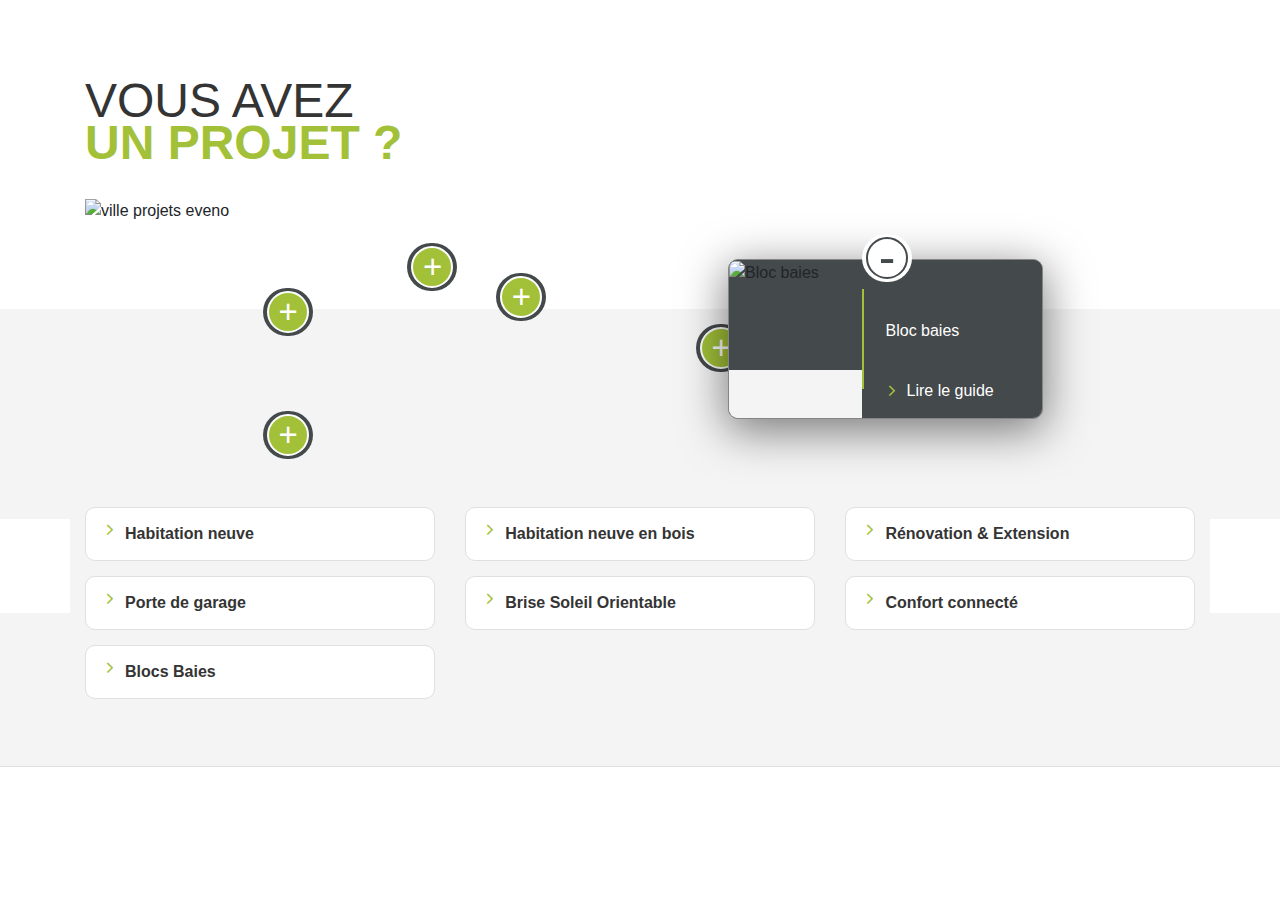
==== carte.html @ aebee8b4 "carte" ====
<!doctype html>
<html lang="en">

<head>
    <meta charset="utf-8">
    <meta name="viewport" content="width=device-width, initial-scale=1, shrink-to-fit=no">
    <link rel="stylesheet" href="https://stackpath.bootstrapcdn.com/bootstrap/4.4.1/css/bootstrap.min.css">
    <link rel="stylesheet" href="https://cdnjs.cloudflare.com/ajax/libs/font-awesome/5.10.2/css/all.min.css">
    <link rel="stylesheet" href="https://cdnjs.cloudflare.com/ajax/libs/animate.css/3.7.2/animate.min.css">
    <link href="https://unpkg.com/aos@2.3.1/dist/aos.css" rel="stylesheet">
    <link rel="stylesheet" href="https://cdnjs.cloudflare.com/ajax/libs/ekko-lightbox/5.3.0/ekko-lightbox.css">
    <link rel="stylesheet" href="css/carte.css">
    <title>ETC Gauthier</title>
</head>

<body>



<section id="front_projet">
    <div class="container-page">
        
        <h2 class="front_title"><span>Vous avez</span>un projet ?</h2>


                

        <div id="front_projet_visuel_container">

                                            <div class="front_projet_infobulle infobulle_maison_traditionnelle">
                        <div class="front_projet_infobulle_container">
                            <button class="front_projet_infobulle_btn">
                                <span class="front_projet_infobulle_vert">
                                <i>+</i>
                                <i>-</i>
                                </span>
                            </button>
                        </div>
                    </div>

                    <div class="front_projet_infobulle_info infobulle_maison_traditionnelle_info">
                        <figure><img src="https://www.eveno-fermetures.com/wp-content/themes/eveno-site2018/assets/images/infobulle_image.jpg" alt="Je construis une maison traditionnelle"></figure>
                        <div class="front_projet_infobulle_txt">
                            <p>Je construis une maison traditionnelle</p>
                            <a href="https://www.eveno-fermetures.com/vos-projets/guide-habitation-neuve/"><span class="icon-angle-right"></span>Lire le guide</a>
                        </div>
                    </div>
                                                                        <div class="front_projet_infobulle infobulle_maison_bois">
                        <div class="front_projet_infobulle_container">
                            <button class="front_projet_infobulle_btn">
                                <span class="front_projet_infobulle_vert">
                                <i>+</i>
                                <i>-</i>
                                </span>
                            </button>
                        </div>
                    </div>

                    <div class="front_projet_infobulle_info infobulle_maison_bois_info">
                        <figure><img src="https://www.eveno-fermetures.com/wp-content/themes/eveno-site2018/assets/images/infobulle_image.jpg" alt="Je construis une maison en bois"></figure>
                        <div class="front_projet_infobulle_txt">
                            <p>Je construis une maison en bois</p>
                            <a href="https://www.eveno-fermetures.com/vos-projets/guide-habitation-neuve-en-bois/"><span class="icon-angle-right"></span>Lire le guide</a>
                        </div>
                    </div>
                                                                        <div class="front_projet_infobulle infobulle_automatiser">
                        <div class="front_projet_infobulle_container">
                            <button class="front_projet_infobulle_btn">
                                <span class="front_projet_infobulle_vert">
                                <i>+</i>
                                <i>-</i>
                                </span>
                            </button>
                        </div>
                    </div>

                    <div class="front_projet_infobulle_info infobulle_automatiser_info">
                        <figure><img src="https://www.eveno-fermetures.com/wp-content/themes/eveno-site2018/assets/images/infobulle_image.jpg" alt="Automatiser ma maison"></figure>
                        <div class="front_projet_infobulle_txt">
                            <p>Automatiser ma maison</p>
                            <a href="https://www.eveno-fermetures.com/vos-projets/maison-connectee/"><span class="icon-angle-right"></span>Lire le guide</a>
                        </div>
                    </div>
                                                                        <div class="front_projet_infobulle infobulle_brise_soleil_orientable">
                        <div class="front_projet_infobulle_container">
                            <button class="front_projet_infobulle_btn">
                                <span class="front_projet_infobulle_vert">
                                <i>+</i>
                                <i>-</i>
                                </span>
                            </button>
                        </div>
                    </div>

                    <div class="front_projet_infobulle_info infobulle_brise_soleil_orientable_info">
                        <figure><img src="https://www.eveno-fermetures.com/wp-content/themes/eveno-site2018/assets/images/infobulle_image.jpg" alt="Brise soleil orientable"></figure>
                        <div class="front_projet_infobulle_txt">
                            <p>Brise soleil orientable</p>
                            <a href="https://www.eveno-fermetures.com/vos-projets/brise-soleil-orientable/"><span class="icon-angle-right"></span>Lire le guide</a>
                        </div>
                    </div>
                                                                        <div class="front_projet_infobulle infobulle_bloc_baies">
                        <div class="front_projet_infobulle_container">
                            <button class="front_projet_infobulle_btn infobulle_activ">
                                <span class="front_projet_infobulle_vert">
                                <i>+</i>
                                <i>-</i>
                                </span>
                            </button>
                        </div>
                    </div>

                    <div class="front_projet_infobulle_info infobulle_bloc_baies_info infobulle_activ">
                        <figure><img src="https://www.eveno-fermetures.com/wp-content/themes/eveno-site2018/assets/images/infobulle_image.jpg" alt="Bloc baies"></figure>
                        <div class="front_projet_infobulle_txt">
                            <p>Bloc baies</p>
                            <a href="https://www.eveno-fermetures.com/vos-projets/blocbaies/"><span class="icon-angle-right"></span>Lire le guide</a>
                        </div>
                    </div>
                                                                        <div class="front_projet_infobulle infobulle_renove_maison">
                        <div class="front_projet_infobulle_container">
                            <button class="front_projet_infobulle_btn">
                                <span class="front_projet_infobulle_vert">
                                <i>+</i>
                                <i>-</i>
                                </span>
                            </button>
                        </div>
                    </div>

                    <div class="front_projet_infobulle_info infobulle_renove_maison_info">
                        <figure><img src="https://www.eveno-fermetures.com/wp-content/themes/eveno-site2018/assets/images/infobulle_image.jpg" alt="Je rénove ma maison"></figure>
                        <div class="front_projet_infobulle_txt">
                            <p>Je rénove ma maison</p>
                            <a href="https://www.eveno-fermetures.com/vos-projets/guide-renovation-extension/"><span class="icon-angle-right"></span>Lire le guide</a>
                        </div>
                    </div>
                                                                        <div class="front_projet_infobulle infobulle_porte_garage">
                        <div class="front_projet_infobulle_container">
                            <button class="front_projet_infobulle_btn">
                                <span class="front_projet_infobulle_vert">
                                <i>+</i>
                                <i>-</i>
                                </span>
                            </button>
                        </div>
                    </div>

                    <div class="front_projet_infobulle_info infobulle_porte_garage_info">
                        <figure><img src="https://www.eveno-fermetures.com/wp-content/themes/eveno-site2018/assets/images/infobulle_image.jpg" alt="Je change ma porte de garage"></figure>
                        <div class="front_projet_infobulle_txt">
                            <p>Je change ma porte de garage</p>
                            <a href="https://www.eveno-fermetures.com/vos-projets/changer-votre-porte-de-garage/"><span class="icon-angle-right"></span>Lire le guide</a>
                        </div>
                    </div>
                
            <figure><img class="img-responsive" src="https://www.eveno-fermetures.com/wp-content/themes/eveno-site2018/assets/images/illustration_ville_projets.jpg" alt="ville projets eveno" srcset="https://www.eveno-fermetures.com/wp-content/themes/eveno-site2018/assets/images/illustration_ville_projets@2x.jpg 2x"></figure>
        </div>

        <ul class="front_projet_liste_lien">
            <li><a href="https://www.eveno-fermetures.com/vos-projets/guide-habitation-neuve/"><span class="icon-angle-right"></span>Habitation neuve</a></li> 
            <li><a href="https://www.eveno-fermetures.com/vos-projets/guide-habitation-neuve-en-bois/"><span class="icon-angle-right"></span>Habitation neuve en bois</a></li>
            <li><a href="https://www.eveno-fermetures.com/vos-projets/guide-renovation-extension/"><span class="icon-angle-right"></span>Rénovation &amp; Extension</a></li>
            <li><a href="https://www.eveno-fermetures.com/vos-projets/changer-votre-porte-de-garage/"><span class="icon-angle-right"></span>Porte de garage</a></li>
            <li><a href="https://www.eveno-fermetures.com/vos-projets/brise-soleil-orientable/"><span class="icon-angle-right"></span>Brise Soleil Orientable</a></li>
            <li><a href="https://www.eveno-fermetures.com/vos-projets/maison-connectee/"><span class="icon-angle-right"></span>Confort connecté</a></li>
            <li><a href="https://www.eveno-fermetures.com/vos-projets/blocbaies/"><span class="icon-angle-right"></span>Blocs Baies</a></li>
        </ul>

    </div>

</section>

 <!-- Optional JavaScript -->
    <!-- jQuery first, then Popper.js, then Bootstrap JS -->
    <script src="https://code.jquery.com/jquery-3.4.1.min.js">
    </script>
    <script src="https://cdn.jsdelivr.net/npm/popper.js@1.16.0/dist/umd/popper.min.js">
    </script>
    <script src="https://stackpath.bootstrapcdn.com/bootstrap/4.4.1/js/bootstrap.min.js"></script>
    <script src="https://cdnjs.cloudflare.com/ajax/libs/ekko-lightbox/5.3.0/ekko-lightbox.min.js"></script>
    <script src="js/parallax.js"></script>
    <script src="https://cdnjs.cloudflare.com/ajax/libs/parallax/3.1.0/parallax.min.js"></script>
    <script src="https://cdnjs.cloudflare.com/ajax/libs/waypoints/4.0.1/jquery.waypoints.min.js"></script>
    <script src="https://cdnjs.cloudflare.com/ajax/libs/Counter-Up/1.0/jquery.counterup.min.js"></script>
    <script type="text/javascript" src="js/nav.js"></script>
    <script type="text/javascript" src="js/slider.js"></script>
    <script src="https://unpkg.com/aos@2.3.1/dist/aos.js"></script>
    <script src="https://cdnjs.cloudflare.com/ajax/libs/flexslider/2.6.1/jquery.flexslider.min.js"></script>
    <script src=" https://cdnjs.cloudflare.com/ajax/libs/modernizr/2.8.3/modernizr.min.js"></script>

    <script>
        AOS.init();
    </script>
    <script>
        var btn = $('#button');

        $(window).scroll(function () {
            if ($(window).scrollTop() > 300) {
                btn.addClass('show');
            } else {
                btn.removeClass('show');
            }
        });

        btn.on('click', function (e) {
            e.preventDefault();
            $('html, body').animate({
                scrollTop: 2
            }, '300');
        });

        $('.counter').counterUp({
            delay: 10,
            time: 1000
        });
    </script>
</body>

</html>
---- css/carte.css ----
.alignnone {
    margin: 5px 20px 20px 0
}

.aligncenter,
div.aligncenter {
    display: block;
    margin: 5px auto
}

.alignright {
    float: right;
    margin: 5px 0 20px 20px
}

.alignleft {
    float: left;
    margin: 5px 20px 20px 0
}

img.aligleft {
    margin-right: 10px
}

img.alignright {
    margin-left: 10px
}

a img.alignright {
    float: right;
    margin: 5px 0 20px 20px
}

a img.alignleft,
a img.alignnone {
    margin: 5px 20px 20px 0
}

a img.alignleft {
    float: left
}

a img.aligncenter {
    display: block;
    margin-left: auto;
    margin-right: auto
}

.wp-caption {
    background: #fff;
    border: 1px solid #f0f0f0;
    max-width: 96%;
    padding: 5px 3px 10px;
    text-align: center
}

.wp-caption.alignleft,
.wp-caption.alignnone {
    margin: 5px 20px 20px 0
}

.wp-caption.alignright {
    margin: 5px 0 20px 20px
}

.wp-caption img {
    border: 0 none;
    height: auto;
    margin: 0;
    max-width: 98.5%;
    padding: 0;
    width: auto
}

.gallery-caption,
.wp-caption .wp-caption-text {
    font-size: 11px;
    line-height: 17px;
    margin: 0;
    padding: 0 4px 5px
}

img,
video {
    height: auto;
    max-width: 100%
}

.comment-content .wp-smiley,
.entry-content .wp-smiley,
.page-content .wp-smiley {
    border: none;
    margin-bottom: 0;
    margin-top: 0;
    padding: 0
}

embed,
iframe,
object {
    margin-bottom: 1.5em;
    max-width: 100%
}

p>embed:only-child,
p>iframe:only-child,
p>object:only-child {
    margin-bottom: 0
}

.gallery-caption,
.wp-caption {
    color: #666;
    font-size: 13px;
    font-size: .8125rem;
    font-style: italic;
    margin-bottom: 1.5em;
    max-width: 100%
}

.wp-caption img[class*=wp-image-] {
    display: block;
    margin-left: auto;
    margin-right: auto
}

.wp-caption .wp-caption-text {
    margin: .8075em 0
}

.mejs-container {
    margin-bottom: 1.5em
}

.mejs-controls a.mejs-horizontal-volume-slider,
.mejs-controls a.mejs-horizontal-volume-slider:focus,
.mejs-controls a.mejs-horizontal-volume-slider:hover {
    background: transparent;
    border: 0
}

.site-content .wp-playlist-light {
    border-color: #eee;
    color: #222
}

.site-content .wp-playlist-light .wp-playlist-current-item .wp-playlist-item-album {
    color: #333
}

.site-content .wp-playlist-light .wp-playlist-current-item .wp-playlist-item-artist {
    color: #767676
}

.site-content .wp-playlist-light .wp-playlist-item {
    border-bottom: 1px dotted #eee;
    -webkit-transition: background-color .2s ease-in-out, border-color .2s ease-in-out, color .3s ease-in-out;
    transition: background-color .2s ease-in-out, border-color .2s ease-in-out, color .3s ease-in-out
}

.site-content .wp-playlist-light .wp-playlist-item:focus,
.site-content .wp-playlist-light .wp-playlist-item:hover {
    border-bottom-color: transparent;
    background-color: #767676;
    color: #fff
}

.site-content .wp-playlist-light .wp-playlist-item:focus a,
.site-content .wp-playlist-light .wp-playlist-item:hover a,
.site-content .wp-playlist-light a.wp-playlist-caption:hover {
    color: #fff
}

.site-content .wp-playlist-dark {
    background: #222;
    border-color: #333
}

.site-content .wp-playlist-dark .mejs-container .mejs-controls {
    background-color: #333
}

.site-content .wp-playlist-dark .wp-playlist-caption {
    color: #fff
}

.site-content .wp-playlist-dark .wp-playlist-current-item .wp-playlist-item-album {
    color: #eee
}

.site-content .wp-playlist-dark .wp-playlist-current-item .wp-playlist-item-artist {
    color: #aaa
}

.site-content .wp-playlist-dark .wp-playlist-playing {
    background-color: #333
}

.site-content .wp-playlist-dark .wp-playlist-item {
    border-bottom: 1px dotted #555;
    -webkit-transition: background-color .2s ease-in-out, border-color .2s ease-in-out, color .3s ease-in-out;
    transition: background-color .2s ease-in-out, border-color .2s ease-in-out, color .3s ease-in-out
}

.site-content .wp-playlist-dark .wp-playlist-item:focus,
.site-content .wp-playlist-dark .wp-playlist-item:hover {
    border-bottom-color: transparent;
    background-color: #aaa;
    color: #222
}

.site-content .wp-playlist-dark .wp-playlist-item:focus a,
.site-content .wp-playlist-dark .wp-playlist-item:hover a,
.site-content .wp-playlist-dark a.wp-playlist-caption:hover {
    color: #222
}

.site-content .wp-playlist {
    padding: .625em .625em .3125em
}

.site-content .wp-playlist-current-item .wp-playlist-item-title {
    font-weight: 700
}

.site-content .wp-playlist-current-item .wp-playlist-item-album {
    font-style: normal
}

.site-content .wp-playlist-current-item .wp-playlist-item-artist {
    font-size: 10px;
    font-size: .625rem;
    font-weight: 800;
    letter-spacing: .1818em;
    text-transform: uppercase
}

.site-content .wp-playlist-item {
    padding: 0 .3125em;
    cursor: pointer
}

.site-content .wp-playlist-item:last-of-type {
    border-bottom: none
}

.site-content .wp-playlist-item a {
    padding: .3125em 0;
    border-bottom: none
}

.site-content .wp-playlist-item a,
.site-content .wp-playlist-item a:focus,
.site-content .wp-playlist-item a:hover {
    -webkit-box-shadow: none;
    box-shadow: none;
    background: transparent
}

.site-content .wp-playlist-item-length {
    top: 5px
}

.icon {
    display: inline-block;
    fill: currentColor;
    height: 1em;
    position: relative;
    top: -.0625em;
    vertical-align: middle;
    width: 1em
}

.gallery {
    font-size: 0
}

.gallery-item {
    max-width: 25%
}

.gallery-columns-1 .gallery-item {
    max-width: 100%
}

.gallery-columns-3 .gallery-item {
    max-width: 33.33%
}

.gallery-columns-4 .gallery-item {
    max-width: 25%
}

.gallery-item {
    display: inline-block;
    text-align: center;
    vertical-align: top;
    margin: 0 0 1.5em;
    padding: 0 1em 0 0;
    width: 50%
}

.gallery-columns-1 .gallery-item {
    width: 100%
}

.gallery-columns-2 .gallery-item {
    max-width: 50%
}

.gallery-item a,
.gallery-item a:focus,
.gallery-item a:hover,
.widget-area .gallery-item a,
.widget-area .gallery-item a:focus,
.widget-area .gallery-item a:hover {
    -webkit-box-shadow: none;
    box-shadow: none;
    background: none;
    display: inline-block;
    max-width: 100%
}

.gallery-item a img {
    display: block;
    -webkit-transition: -webkit-filter .2s ease-in;
    transition: -webkit-filter .2s ease-in;
    transition: filter .2s ease-in;
    transition: filter .2s ease-in, -webkit-filter .2s ease-in;
    -webkit-backface-visibility: hidden;
    backface-visibility: hidden
}

.gallery-item a:focus img,
.gallery-item a:hover img {
    -webkit-filter: opacity(60%);
    filter: opacity(60%)
}

.gallery-caption {
    display: block;
    text-align: center;
    padding: 0 10px 0 0;
    margin-bottom: 0
}

@font-face {
    font-family: Barlow Semi Condensed;
    src: url(/wp-content/themes/eveno-site2018/assets/12d39588f52550a59d97f6b92006ce4c.woff) format("woff"), url(/wp-content/themes/eveno-site2018/assets/b67fb0055f7cc278471306b3ceb0b167.ttf) format("truetype");
    font-weight: 300;
    font-style: normal
}

@font-face {
    font-family: Barlow Semi Condensed;
    src: url(/wp-content/themes/eveno-site2018/assets/00f5deb0a3a7d9a26ea5c06feeeedd5d.woff) format("woff"), url(/wp-content/themes/eveno-site2018/assets/39663c7cd359c7c290bd8d803447d9b4.ttf) format("truetype");
    font-weight: 700;
    font-style: normal
}

@font-face {
    font-family: Barlow Semi Condensed;
    src: url(/wp-content/themes/eveno-site2018/assets/e9dc1a2c9d069359ffc9aa0b9594f930.woff) format("woff"), url(/wp-content/themes/eveno-site2018/assets/ab0e935e6890869d500faef22ab4aa19.ttf) format("truetype");
    font-weight: 600;
    font-style: normal
}

@font-face {
    font-family: Roboto;
    src: url(/wp-content/themes/eveno-site2018/assets/5d67c8dbf3dd425cf90398c042bcbe4c.woff) format("woff"), url(/wp-content/themes/eveno-site2018/assets/9c6bdacc131374f49bd2d8971b6a7fab.ttf) format("truetype");
    font-weight: 700;
    font-style: normal
}

@font-face {
    font-family: Roboto;
    src: url(/wp-content/themes/eveno-site2018/assets/26a727d8c91494ad7c189a31fac4a91e.woff) format("woff"), url(/wp-content/themes/eveno-site2018/assets/820b5b875b36c5b474f2d968aad0fb6b.ttf) format("truetype");
    font-weight: 400;
    font-style: normal
}

@font-face {
    font-family: icomoon;
    src: url([data-uri]);
    src: url([data-uri]) format("embedded-opentype"), url([data-uri]) format("truetype"), url([data-uri]) format("woff"), url([data-uri]) format("svg");
    font-weight: 400;
    font-style: normal
}

[class*=" icon-"],
[class^=icon-] {
    font-family: icomoon !important;
    speak: none;
    font-style: normal;
    font-weight: 400;
    font-variant: normal;
    text-transform: none;
    line-height: 1;
    -webkit-font-smoothing: antialiased;
    -moz-osx-font-smoothing: grayscale
}

.icon-eveno:before {
    content: "\E900"
}

.icon-download:before {
    content: "\E901"
}

.icon-angle-right:before {
    content: "\E902"
}

.icon-search:before {
    content: "\E903"
}

.icon-arrow-next:before {
    content: "\E904"
}

.icon-tel:before {
    content: "\E905"
}

.icon-book:before {
    content: "\E906"
}

.icon-questions:before {
    content: "\E907"
}

.icon-facebook:before {
    content: "\EA90"
}

.icon-twitter:before {
    content: "\EA96"
}

@keyframes slide-in-top {
    0% {
        transform: translateY(-1000px);
        opacity: 0
    }

    to {
        transform: translateY(0);
        opacity: 1
    }
}

@keyframes fade-in {
    0% {
        opacity: 0
    }

    to {
        opacity: 1
    }
}

.fade-in {
    animation: fade-in 1.5s both
}

/*! normalize.css v8.0.0 | MIT License | github.com/necolas/normalize.css */
html {
    line-height: 1.15;
    -webkit-text-size-adjust: 100%
}

body {
    margin: 0
}

h1 {
    font-size: 2em;
    margin: .67em 0
}

hr {
    box-sizing: content-box;
    height: 0;
    overflow: visible
}

pre {
    font-family: monospace, monospace;
    font-size: 1em
}

a {
    background-color: transparent
}

abbr[title] {
    border-bottom: none;
    text-decoration: underline;
    -webkit-text-decoration: underline dotted;
    text-decoration: underline dotted
}

b,
strong {
    font-weight: bolder
}

code,
kbd,
samp {
    font-family: monospace, monospace;
    font-size: 1em
}

small {
    font-size: 80%
}

sub,
sup {
    font-size: 75%;
    line-height: 0;
    position: relative;
    vertical-align: baseline
}

sub {
    bottom: -.25em
}

sup {
    top: -.5em
}

img {
    border-style: none
}

button,
input,
optgroup,
select,
textarea {
    font-family: inherit;
    font-size: 100%;
    line-height: 1.15;
    margin: 0
}

button,
input {
    overflow: visible
}

button,
select {
    text-transform: none
}

[type=button],
[type=reset],
[type=submit],
button {
    -webkit-appearance: button
}

[type=button]::-moz-focus-inner,
[type=reset]::-moz-focus-inner,
[type=submit]::-moz-focus-inner,
button::-moz-focus-inner {
    border-style: none;
    padding: 0
}

[type=button]:-moz-focusring,
[type=reset]:-moz-focusring,
[type=submit]:-moz-focusring,
button:-moz-focusring {
    outline: 1px dotted ButtonText
}

fieldset {
    padding: .35em .75em .625em
}

legend {
    box-sizing: border-box;
    color: inherit;
    display: table;
    max-width: 100%;
    padding: 0;
    white-space: normal
}

progress {
    vertical-align: baseline
}

textarea {
    overflow: auto
}

[type=checkbox],
[type=radio] {
    box-sizing: border-box;
    padding: 0
}

[type=number]::-webkit-inner-spin-button,
[type=number]::-webkit-outer-spin-button {
    height: auto
}

[type=search] {
    -webkit-appearance: textfield;
    outline-offset: -2px
}

[type=search]::-webkit-search-decoration {
    -webkit-appearance: none
}

::-webkit-file-upload-button {
    -webkit-appearance: button;
    font: inherit
}

details {
    display: block
}

summary {
    display: list-item
}

[hidden],
template {
    display: none
}

body {
    font-family: Roboto, sans-serif;
    font-size: 16px;
    font-size: 1rem
}

a {
    color: #343434;
    cursor: pointer;
    font-weight: 700;
    transition: color .3s ease
}

a:hover {
    color: #5a7207
}

.wpcf7-submit,
button {
    background-color: #44494c;
    border: none;
    border-radius: 10px;
    padding: 15px 25px;
    color: #fff;
    cursor: pointer;
    transition: background-color .3s ease
}

.wpcf7-submit:hover,
button:hover {
    background-color: #a2c138
}

.wpcf7-submit:hover a,
button:hover a {
    color: #fff
}

.wpcf7-submit a,
button a {
    color: #fff;
    text-decoration: none
}

figure,
h1,
h2 {
    margin: 0
}

h2 {
    font-family: Barlow Semi Condensed, sans-serif;
    font-weight: 600
}

.icon-angle-right {
    color: #a2c138;
    font-size: 12px;
    margin-right: 9px;
    transition: margin-right .3s ease
}

.img-responsive {
    display: block;
    height: auto;
    max-width: 100%;
    width: 100%
}

p {
    color: #343434;
    font-size: 16px;
    font-size: 1rem;
    line-height: 24px
}

#primary {
    width: 100%
}

.row {
    display: -ms-flexbox;
    display: flex;
    -ms-flex-wrap: wrap;
    flex-wrap: wrap;
    margin-right: -15px;
    margin-left: -15px
}

.screen-reader-text {
    display: none
}

ul {
    list-style-type: none;
    margin: 0;
    padding: 0
}

.z-index-max {
    z-index: 9999
}

.entry-content {
    color: #343434;
    line-height: 24px
}

footer.site-footer {
    background: #44494c;
    margin-top: 130px;
    overflow: hidden;
    position: relative
}

footer.site-footer:after {
    content: "";
    width: 100%;
    position: absolute;
    bottom: 0;
    background: linear-gradient(180deg, transparent 0, rgba(61, 66, 68, .65));
    filter: progid:DXImageTransform.Microsoft.gradient(startColorstr="#00000000", endColorstr="#a63d4244", GradientType=0);
    height: 200px
}

footer.site-footer .bandeau-eveno {
    display: -ms-flexbox;
    display: flex
}

footer.site-footer .bandeau-eveno:before {
    content: "";
    background-color: #fff;
    left: 0;
    width: 85%;
    height: 76px;
    position: absolute
}

footer.site-footer .bandeau-eveno:after {
    content: "";
    background-color: #44494c;
    right: 0;
    width: 60%;
    height: 102px;
    position: absolute
}

footer.site-footer .bandeau-eveno figure {
    background-color: #fff;
    display: inline-block;
    padding: 20px 50px 20px 0;
    z-index: 9
}

footer.site-footer .bandeau-eveno figure img {
    min-width: 150px;
    max-width: 170px
}

footer.site-footer .bandeau-eveno ul {
    -ms-flex-align: center;
    align-items: center;
    background-color: #fff;
    display: -ms-flexbox;
    display: flex;
    -ms-flex-wrap: wrap;
    flex-wrap: wrap;
    padding: 0 40px;
    position: relative;
    z-index: 9
}

footer.site-footer .bandeau-eveno ul:before {
    background-color: #e1dfdf;
    content: "";
    height: 45px;
    left: 0;
    position: absolute;
    width: 1px
}

footer.site-footer .bandeau-eveno ul li {
    padding: 10px 15px
}

footer.site-footer .bandeau-eveno ul li a img {
    transition: transform .3s ease
}

footer.site-footer .bandeau-eveno ul li a:hover img {
    transform: rotate(8deg)
}

footer.site-footer .navigation-footer {
    display: -ms-flexbox;
    display: flex;
    margin-top: 70px;
    position: relative
}

footer.site-footer .navigation-footer:before {
    bottom: -160px;
    content: "\E900";
    color: #fff;
    font-size: 660px;
    font-size: 41.25rem;
    font-family: icomoon;
    opacity: .08;
    position: absolute;
    right: -20%
}

footer.site-footer .navigation-footer .widget-column {
    -ms-flex: 1;
    flex: 1;
    padding: 0 15px;
    z-index: 1
}

footer.site-footer .navigation-footer .widget-column .widget-title {
    display: none
}

footer.site-footer .navigation-footer .widget-column .menu-item {
    line-height: 14px
}

footer.site-footer .navigation-footer .widget-column .menu-item a {
    color: #fff;
    display: block;
    font-family: Barlow Semi Condensed, sans-serif;
    font-size: 18px;
    font-size: 1.125rem;
    font-weight: 600;
    position: relative;
    text-decoration: none;
    text-transform: uppercase
}

footer.site-footer .navigation-footer .widget-column .menu-item a:before {
    left: -13px;
    position: absolute;
    transition: left .3s ease
}

footer.site-footer .navigation-footer .widget-column .menu-item a:hover:before {
    left: -10px
}

footer.site-footer .navigation-footer .widget-column .menu-item .sub-menu {
    margin-top: 30px
}

footer.site-footer .navigation-footer .widget-column .menu-item .sub-menu .menu-item {
    padding: 0
}

footer.site-footer .navigation-footer .widget-column .menu-item .sub-menu .menu-item a {
    font-family: Roboto, sans-serif;
    font-weight: 400;
    padding-bottom: 20px;
    text-transform: none;
    font-size: 14px;
    font-size: .875rem
}

footer.site-footer .navigation-footer .widget-column .menu-item .sub-menu .menu-item a:hover {
    text-decoration: underline
}

footer.site-footer .navigation-footer .widget-column .menu-item .sub-menu .menu-item:last-child a {
    padding-bottom: 0
}

footer.site-footer .navigation-footer .widget-column .menu>li {
    margin-bottom: 50px
}

footer.site-footer .navigation-footer .widget-column .menu>li>a {
    padding: 0
}

footer.site-footer .navigation-footer .widget-column .menu>li>a:before {
    color: #a2c138;
    content: "\E902";
    font-family: icomoon !important;
    font-style: normal;
    font-size: 12px;
    font-weight: 400;
    font-variant: normal;
    line-height: 1;
    margin-right: 1px;
    speak: none;
    text-transform: none;
    -webkit-font-smoothing: antialiased;
    -moz-osx-font-smoothing: grayscale
}

footer.site-footer .copyright {
    background: #44494c;
    color: #fff;
    font-size: 12px;
    font-size: .75rem;
    margin-top: 20px;
    padding: 20px 0;
    position: relative;
    text-align: center;
    z-index: 2
}

footer.site-footer .copyright a {
    color: #fff;
    font-weight: 400
}

footer.site-footer .copyright .signature {
    text-decoration: none !important
}

footer #button-to-top {
    background-color: #f4f4f4;
    bottom: 32px;
    display: inline-block;
    height: 48px;
    text-align: center;
    text-decoration: none;
    position: fixed;
    right: 32px;
    transition: background-color .3s ease;
    width: 48px;
    z-index: 9999
}

footer #button-to-top span:before {
    color: #fff;
    display: block;
    font-size: 26px;
    line-height: 45px;
    transform: rotate(-90deg)
}

footer #button-to-top.show {
    background-color: #a2c138
}

header.site-header section .container-page {
    -ms-flex-align: center;
    align-items: center;
    display: -ms-flexbox;
    display: flex;
    position: relative
}

header.site-header {
    position: relative
}

header.site-header,
header.site-header .container-page:first-child {
    background-color: #fff
}

header h1.logo-eveno {
    height: 100px;
    padding-right: 40px;
    position: relative
}

header h1.logo-eveno img {
    max-width: 170px;
    position: relative;
    top: 50%;
    transform: translateY(-50%)
}

header #site-navigation {
    margin-left: auto
}

header #site-navigation ul li {
    display: inline-block;
    padding: 0 16px;
    position: relative
}

header #site-navigation ul li:after {
    content: "|";
    color: #a2c138;
    display: inline-block;
    font-size: 14px;
    position: absolute;
    right: -3px
}

header #site-navigation ul li:last-child {
    padding-right: 0
}

header #site-navigation ul li:last-child:after {
    display: none
}

header #site-navigation ul li.current-menu-item a,
header #site-navigation ul li.current-page-ancestor a {
    color: #5a7207;
    font-weight: 700
}

header #site-navigation ul li a {
    color: #71777a;
    font-weight: 400;
    text-decoration: none;
    font-size: 14px;
    font-size: .875rem;
    transition: color .3s ease
}

header #site-navigation ul li a:hover {
    color: #a2c138
}

.single-post header #top-menu #menu-item-36 a {
    color: #5a7207 !important;
    font-weight: 700
}

header .header-search {
    background: #f4f4f4;
    border-radius: 5px;
    cursor: pointer;
    height: 32px;
    margin-left: 25px;
    padding: 0;
    width: 36px;
    transition: background .3s ease
}

header .header-search:hover {
    background: #a2c138
}

header .header-search:hover span {
    color: #fff
}

header .header-search span {
    color: #71777a
}

body {
    background: #fff
}

.container-page {
    max-width: 1140px;
    padding: 0 15px;
    margin: 0 auto
}

.site-content-contain #content.with-sidebar .wrap,
.site-content-contain #content .wrap {
    display: -ms-flexbox;
    display: flex;
    -ms-flex-wrap: wrap;
    flex-wrap: wrap
}

.site-content-contain #content.with-sidebar .wrap {
    margin: 0 -15px
}

.site-content-contain #content.with-sidebar #primary {
    box-sizing: border-box;
    -ms-flex: 0 0 75%;
    flex: 0 0 75%;
    max-width: 75%;
    padding: 0 15px
}

.site-content-contain #content.with-sidebar #secondary {
    box-sizing: border-box;
    -ms-flex: 0 0 25%;
    flex: 0 0 25%;
    max-width: 25%;
    padding: 0 15px
}

section#image_head {
    min-height: 145px;
    background-color: #e1dfdf;
    background-repeat: no-repeat;
    background-size: cover;
    display: -ms-flexbox;
    display: flex;
    margin-bottom: 34px
}

section#image_head .container-page {
    -ms-flex-align: center;
    align-items: center;
    display: -ms-flexbox;
    display: flex;
    -ms-flex: 1;
    flex: 1;
    -ms-flex-wrap: wrap;
    flex-wrap: wrap;
    position: relative
}

section#image_head .container-page:after {
    background-color: #a2c138;
    bottom: -2px;
    content: "";
    height: 3px;
    left: 0;
    margin: 0 auto;
    position: absolute;
    right: 0;
    width: calc(100% - 30px)
}

section#image_head .container-page .container {
    -ms-flex: 0 0 100%;
    flex: 0 0 100%;
    max-width: 100%
}

section#image_head .container-page .container #fil-ariane #breadcrumbs {
    margin: 0
}

section#image_head .container-page .container #fil-ariane #breadcrumbs a,
section#image_head .container-page .container #fil-ariane #breadcrumbs span {
    font-size: 12px;
    font-size: .75rem;
    text-decoration: none;
    font-weight: 400
}

section#image_head .container-page .container #fil-ariane #breadcrumbs .breadcrumb_last {
    display: none
}

section#image_head .container-page .container h2.entry-title {
    margin: 10px 0;
    text-transform: uppercase;
    font-size: 30px;
    font-size: 1.875rem
}

.home section#image_head .container-page h2 {
    animation: slide-in-top 1.4s ease-in both
}

.site-main-home section#image_head {
    height: 420px;
    margin-bottom: 0
}

.site-main-home section#image_head .container-page {
    text-align: center;
    -ms-flex: 1;
    flex: 1
}

.site-main-home section#image_head .container-page:after {
    background-color: #44494c
}

.site-main-home section#image_head .container-page h2 {
    background-color: hsla(0, 0%, 100%, .7);
    border-radius: 10px;
    font-size: 26px;
    font-size: 1.625rem;
    margin: 0 auto;
    padding: 30px 15%;
    text-transform: uppercase
}

.site-main-home section#image_head .container-page h2 span {
    font-weight: 300
}

section#front_raccourcis {
    background-color: #f4f4f4;
    border-top: 1px solid #fff
}

section#front_raccourcis ul {
    display: -ms-flexbox;
    display: flex
}

section#front_raccourcis ul li {
    display: inline-block;
    -ms-flex: 1;
    flex: 1;
    padding: 60px 0;
    position: relative;
    text-align: center
}

section#front_raccourcis ul li .hover {
    background: #a2c138;
    height: 0;
    left: -1px;
    position: absolute;
    transition: height .3s ease;
    top: 0;
    width: calc(100% + 1px);
    z-index: 0
}

section#front_raccourcis ul li:after,
section#front_raccourcis ul li:first-child:before {
    content: "";
    background-color: #a2c138;
    display: inline-block;
    width: 1px;
    height: 50px;
    position: absolute;
    top: 0;
    bottom: 0;
    margin: auto
}

section#front_raccourcis ul li:after {
    right: 0
}

section#front_raccourcis ul li:before {
    left: 0
}

section#front_raccourcis ul li:hover .hover {
    height: 100%
}

section#front_raccourcis ul li:hover a {
    color: #fff
}

section#front_raccourcis ul li a {
    display: block;
    font-family: Barlow Semi Condensed, sans-serif;
    font-size: 20px;
    font-size: 1.25rem;
    font-weight: 300;
    height: 100%;
    text-decoration: none;
    text-transform: uppercase;
    position: relative;
    z-index: 999
}

section#front_raccourcis ul li a strong {
    font-weight: 700;
    display: block
}

section#front_raccourcis ul li a:hover {
    color: #fff
}

section h2.front_title {
    font-size: 48px;
    font-size: 3rem;
    color: #a2c138;
    line-height: 42px;
    margin: 80px 0 35px;
    text-transform: uppercase
}

section h2.front_title span {
    color: #343434;
    display: block;
    font-weight: 300
}

section#front_projet {
    border-bottom: 1px solid #e1dfdf;
    overflow: hidden;
    padding-bottom: 60px;
    position: relative
}

section#front_projet:after {
    content: "";
    background: #f4f4f4;
    width: 100%;
    position: absolute;
    bottom: 0;
    height: 20%
}

section#front_projet #front_projet_visuel_container {
    position: relative
}

section#front_projet #front_projet_visuel_container figure {
    position: relative;
    display: block;
    min-height: 300px
}

section#front_projet #front_projet_visuel_container figure:after,
section#front_projet #front_projet_visuel_container figure:before {
    content: "";
    position: absolute;
    height: 70%;
    background: #f4f4f4;
    top: 36.6%;
    width: 100vw
}

section#front_projet #front_projet_visuel_container figure:before {
    left: 0
}

section#front_projet #front_projet_visuel_container figure:after {
    right: 0
}

section#front_projet #front_projet_visuel_container figure img {
    position: relative;
    z-index: 1
}

section#front_projet .front_projet_background {
    background-color: #f4f4f4;
    position: absolute;
    height: 600px;
    width: 100%
}

.front_projet_liste_lien {
    background: #f4f4f4;
    display: -ms-flexbox;
    display: flex;
    -ms-flex-wrap: wrap;
    flex-wrap: wrap;
    -ms-flex-pack: justify;
    justify-content: space-between;
    margin: 0 -15px;
    position: relative;
    z-index: 1
}

.front_projet_liste_lien li {
    box-sizing: border-box;
    -ms-flex-preferred-size: 33.3%;
    flex-basis: 33.3%;
    margin: 7.5px 0;
    max-width: 33.3%;
    padding: 0 15px
}

.front_projet_liste_lien li .NoLInk,
.front_projet_liste_lien li a {
    background-color: #fff;
    border: 1px solid #e1dfdf;
    border-radius: 10px;
    display: -ms-flexbox;
    display: flex;
    padding: 14px 18px;
    text-decoration: none;
    transition: border-color .3s ease
}

.front_projet_liste_lien li .NoLInk:hover,
.front_projet_liste_lien li a:hover {
    border-color: #a6a6a6
}

.front_projet_liste_lien li .NoLInk:hover .icon-angle-right,
.front_projet_liste_lien li a:hover .icon-angle-right {
    margin-right: 5px
}

.front_projet_liste_lien li .NoLInk .icon-angle-right,
.front_projet_liste_lien li a .icon-angle-right {
    color: #a2c138;
    font-size: 12px;
    margin-right: 9px;
    margin-top: 2px;
    transition: margin-right .3s ease
}

section#front_cherchez_produit .front_cherchez_produit_intro {
    line-height: 22px;
    margin-bottom: 24px
}

section#front_cherchez_produit .front_projet_liste_lien {
    background-color: #fff;
    margin-bottom: 40px
}

section#front_aide {
    box-sizing: border-box;
    -ms-flex: 0 0 33.333333%;
    flex: 0 0 33.333333%;
    max-width: 66.666667%;
    min-height: 400px;
    -ms-flex-order: 2;
    order: 2;
    padding: 0 15px
}

section#front_aide #front_aide_conseil {
    position: relative
}

section#front_aide #front_aide_conseil li {
    border-bottom: 1px solid #e1dfdf;
    display: -ms-flexbox;
    display: flex;
    padding: 30px 35px 30px 0
}

section#front_aide #front_aide_conseil li:last-child {
    border: 0
}

section#front_aide #front_aide_conseil li:hover span {
    left: 4px
}

section#front_aide #front_aide_conseil li span {
    display: block;
    color: #a2c138;
    font-size: 30px;
    left: 0;
    margin-right: 20px;
    padding: 0 5px;
    position: relative;
    transition: left .3s ease;
    width: 40px
}

section#front_aide #front_aide_conseil li a {
    display: block
}

.front-hr-actu {
    background-color: #e1dfdf;
    border: 0;
    height: 1px;
    margin-top: 80px
}

section#front_nos_actus .front_title {
    color: #343434
}

section#front_nos_actus .front_title span {
    display: inline-block;
    margin-right: 10px
}

section#front_actu {
    box-sizing: border-box;
    -ms-flex: 0 0 66.666667%;
    flex: 0 0 66.666667%;
    max-width: 66.666667%;
    min-height: 400px;
    padding: 0 15px
}

section#front_actu .row {
    -ms-flex-wrap: wrap;
    flex-wrap: wrap
}

section#front_actu .item_actu_container {
    box-sizing: border-box;
    -ms-flex: 0 0 50%;
    flex: 0 0 50%;
    max-width: 50%
}

section#front_actu .item_actu_container:first-child {
    -ms-flex: 0 0 100%;
    flex: 0 0 100%;
    max-width: 100%;
    padding-top: 0
}

#liste_pages,
#liste_produits {
    display: -ms-flexbox;
    display: flex;
    -ms-flex-wrap: wrap;
    flex-wrap: wrap;
    margin: 0 -15px
}

#liste_pages .cat-item-container,
#liste_produits .cat-item-container {
    box-sizing: border-box;
    display: inline-block;
    padding: 15px;
    width: 33.3333%
}

#liste_pages .cat-item-container .cat-item,
#liste_produits .cat-item-container .cat-item {
    border: 1px solid;
    border-color: #e1dfdf;
    position: relative;
    margin-bottom: 50px
}

#liste_pages .cat-item-container .cat-item a,
#liste_produits .cat-item-container .cat-item a {
    color: #44494c;
    text-decoration: none
}

#liste_pages .cat-item-container .cat-item a:hover,
#liste_produits .cat-item-container .cat-item a:hover {
    color: #5a7207
}

#liste_pages .cat-item-container .cat-item a:hover .icon-angle-right,
#liste_produits .cat-item-container .cat-item a:hover .icon-angle-right {
    margin-right: 4px
}

#liste_pages .cat-item-container .cat-item figure,
#liste_produits .cat-item-container .cat-item figure {
    max-height: 272px;
    overflow: hidden
}

#liste_pages .cat-item-container .cat-item figure img,
#liste_produits .cat-item-container .cat-item figure img {
    display: block;
    margin: 0 auto;
    transition: transform .3s ease
}

#liste_pages .cat-item-container .cat-item div,
#liste_produits .cat-item-container .cat-item div {
    -ms-flex-align: baseline;
    align-items: baseline;
    background-color: #f4f4f4;
    border: 1px solid;
    border-color: #e1dfdf;
    bottom: -49px;
    display: -ms-flexbox;
    display: flex;
    left: -1px;
    padding: 15px;
    position: absolute;
    right: -1px
}

#liste_pages .cat-item-container a:hover figure img,
#liste_produits .cat-item-container a:hover figure img {
    transform: scale(1.05)
}

.titre-separateur-categories-produits {
    border-top: 1px solid #e1dfdf;
    margin-top: 30px;
    padding-top: 20px
}

#content.with-sidebar #liste_pages {
    margin: -15px -15px 0
}

form.wpcf7-form {
    background-color: #f4f4f4;
    border: 1px solid #e1dfdf;
    padding: 40px;
    max-width: 460px
}

form.wpcf7-form p {
    line-height: 16px;
    margin-bottom: 0
}

form.wpcf7-form p,
form.wpcf7-form p label {
    font-size: 15px;
    font-weight: 700;
    text-transform: uppercase
}

form.wpcf7-form p label {
    font-size: .9375rem
}

form.wpcf7-form p .wpcf7-acceptance,
form.wpcf7-form p .wpcf7-checkbox,
form.wpcf7-form p .wpcf7-quiz-label,
form.wpcf7-form p .wpcf7-radio {
    display: block;
    font-weight: 400;
    margin-top: 15px;
    text-transform: none
}

form.wpcf7-form p .wpcf7-acceptance label,
form.wpcf7-form p .wpcf7-checkbox label,
form.wpcf7-form p .wpcf7-quiz-label label,
form.wpcf7-form p .wpcf7-radio label {
    font-weight: 400;
    text-transform: none
}

form.wpcf7-form p .wpcf7-acceptance .first,
form.wpcf7-form p .wpcf7-checkbox .first,
form.wpcf7-form p .wpcf7-quiz-label .first,
form.wpcf7-form p .wpcf7-radio .first {
    margin: 0
}

form.wpcf7-form p .wpcf7-submit:disabled {
    background-color: #f4f4f4;
    color: #e1dfdf
}

form.wpcf7-form p .wpcf7-not-valid-tip {
    text-transform: none;
    font-style: italic;
    font-size: 14px;
    font-size: .875rem;
    margin-top: 8px
}

form.wpcf7-form p.alert-form {
    background-color: #5a7207;
    color: #fff;
    font-weight: 400;
    line-height: 18px;
    margin: 5px 0 25px;
    padding: 16px;
    text-transform: none
}

form.wpcf7-form .wpcf7-form-control-wrap {
    display: block;
    margin: 5px 0 45px
}

form.wpcf7-form input[type=date],
form.wpcf7-form input[type=email],
form.wpcf7-form input[type=number],
form.wpcf7-form input[type=tel],
form.wpcf7-form input[type=text],
form.wpcf7-form input[type=url],
form.wpcf7-form textarea {
    border: 1px solid #b1b1b1;
    box-sizing: border-box;
    color: #5a7207;
    padding: 5px;
    width: 100%
}

form.wpcf7-form input[type=date]::-webkit-input-placeholder,
form.wpcf7-form input[type=email]::-webkit-input-placeholder,
form.wpcf7-form input[type=number]::-webkit-input-placeholder,
form.wpcf7-form input[type=tel]::-webkit-input-placeholder,
form.wpcf7-form input[type=text]::-webkit-input-placeholder,
form.wpcf7-form input[type=url]::-webkit-input-placeholder,
form.wpcf7-form textarea::-webkit-input-placeholder {
    font-size: 14px;
    font-size: .875rem;
    font-style: italic;
    color: #787d80
}

form.wpcf7-form input[type=date]:-ms-input-placeholder,
form.wpcf7-form input[type=date]::-ms-input-placeholder,
form.wpcf7-form input[type=email]:-ms-input-placeholder,
form.wpcf7-form input[type=email]::-ms-input-placeholder,
form.wpcf7-form input[type=number]:-ms-input-placeholder,
form.wpcf7-form input[type=number]::-ms-input-placeholder,
form.wpcf7-form input[type=tel]:-ms-input-placeholder,
form.wpcf7-form input[type=tel]::-ms-input-placeholder,
form.wpcf7-form input[type=text]:-ms-input-placeholder,
form.wpcf7-form input[type=text]::-ms-input-placeholder,
form.wpcf7-form input[type=url]:-ms-input-placeholder,
form.wpcf7-form input[type=url]::-ms-input-placeholder,
form.wpcf7-form textarea:-ms-input-placeholder,
form.wpcf7-form textarea::-ms-input-placeholder {
    font-size: 14px;
    font-size: .875rem;
    font-style: italic;
    color: #787d80
}

form.wpcf7-form input[type=date]::placeholder,
form.wpcf7-form input[type=email]::placeholder,
form.wpcf7-form input[type=number]::placeholder,
form.wpcf7-form input[type=tel]::placeholder,
form.wpcf7-form input[type=text]::placeholder,
form.wpcf7-form input[type=url]::placeholder,
form.wpcf7-form textarea::placeholder {
    font-size: 14px;
    font-size: .875rem;
    font-style: italic;
    color: #787d80
}

form.wpcf7-form div.wpcf7-aborted,
form.wpcf7-form div.wpcf7-acceptance-missing,
form.wpcf7-form div.wpcf7-mail-sent-ng,
form.wpcf7-form div.wpcf7-validation-errors {
    background-color: #f5b6b6;
    border: 1px solid #e1dfdf !important;
    margin: 0;
    padding: 20px
}

.entry-img-container {
    margin-bottom: 40px
}

#side-content-acf h1,
.entry-content h1 {
    color: #343434;
    font-family: Barlow Semi Condensed, sans-serif;
    font-weight: 600;
    font-size: 25px;
    font-size: 1.5625rem;
    margin-bottom: 30px
}

#side-content-acf h2,
.entry-content h2 {
    color: #5a7207;
    font-size: 20px;
    font-size: 1.25rem;
    margin-bottom: 30px
}

#side-content-acf p,
.entry-content p {
    margin-bottom: 30px;
    margin-top: 0
}

#side-content-acf hr,
.entry-content hr {
    background: #f4f4f4;
    border: 0;
    color: #f4f4f4;
    height: 2px;
    margin: 50px 0
}

#side-content-acf ul,
.entry-content ul {
    list-style-type: disc;
    padding-left: 40px
}

#side-content-acf blockquote,
.entry-content blockquote {
    background-color: #f4f4f4;
    border-left: 10px solid #a2c138;
    border-right: 1px solid #e1dfdf;
    border-top: 1px solid #e1dfdf;
    border-bottom: 1px solid #e1dfdf;
    margin: 0;
    padding: 30px
}

#side-content-acf blockquote p,
.entry-content blockquote p {
    font-style: italic;
    font-size: 20px;
    margin: 0;
    padding: 0;
    text-align: center
}

#side-content-acf h2 {
    margin-bottom: 15px
}

.entry-content .content-bloc {
    margin-bottom: 50px
}

.entry-content .content-bloc:after {
    content: "";
    clear: both;
    display: block
}

.entry-content .content-bloc-standard {
    display: -ms-flexbox;
    display: flex;
    -ms-flex-wrap: wrap;
    flex-wrap: wrap
}

.entry-content .content-bloc-standard h2:first-child {
    -ms-flex: 0 0 100%;
    flex: 0 0 100%
}

.entry-content .content-bloc-standard p:empty {
    display: none
}

.entry-content .content-bloc-standard p:nth-last-child(2) {
    margin-bottom: 0
}

.entry-content .content-bloc-standard:after {
    content: "";
    clear: both;
    display: block
}

.entry-content .content-bloc-standard .container-txt {
    width: 100%
}

.entry-content .content-bloc-standard .two-columns {
    box-sizing: border-box;
    display: inline-block;
    width: 50%
}

.entry-content .content-bloc-standard .two-columns.container-img {
    padding-left: 15px;
    vertical-align: top
}

.entry-content .content-bloc-standard .two-columns.container-img figure img {
    width: auto
}

.entry-content .content-bloc-standard .two-columns.container-txt {
    padding-right: 15px
}

.content-bloc-standard_col .container-txt-2col p:first-child:empty,
.content-bloc-standard_col .container-txt-2col p:last-child:empty {
    display: none
}

.content-bloc-standard_col .container-txt-2col p:nth-last-child(2) {
    margin-bottom: 0
}

#side-content-acf .content-bloc {
    margin-bottom: 30px
}

#side-content-acf .content-bloc-standard a {
    font-size: 14px;
    font-size: .875rem
}

.content-bloc-standard_col {
    display: -ms-flexbox;
    display: flex;
    -ms-flex-wrap: wrap;
    flex-wrap: wrap;
    margin: 0 -15px
}

.content-bloc-standard_col h2:first-child {
    padding: 0 15px;
    -ms-flex: 0 0 100%;
    flex: 0 0 100%
}

.content-bloc-standard_col .container-txt-2col {
    box-sizing: border-box;
    display: inline-block;
    padding: 0 15px;
    -ms-flex: 0 0 50%;
    flex: 0 0 50%
}

.entry-content .content-bloc-contenu_lien_image {
    display: -ms-flexbox;
    display: flex;
    -ms-flex-wrap: wrap;
    flex-wrap: wrap
}

.entry-content .content-bloc-contenu_lien_image h2:first-child {
    -ms-flex: 0 0 100%;
    flex: 0 0 100%
}

.entry-content .content-bloc-contenu_lien_image .content-bloc-texte {
    display: inline-block;
    -ms-flex: 0 0 50%;
    flex: 0 0 50%
}

.entry-content .content-bloc-contenu_lien_image .content-bloc-texte .container {
    padding: 0 15px 0 0
}

.entry-content .content-bloc-contenu_lien_image .content-bloc-texte .container p:first-child:empty,
.entry-content .content-bloc-contenu_lien_image .content-bloc-texte .container p:last-child:empty {
    display: none
}

.entry-content .content-bloc-contenu_lien_image .content-bloc-texte .container p:nth-last-child(2) {
    margin-bottom: 0
}

.entry-content .content-bloc-contenu_lien_image .content-bloc-lien-image {
    display: inline-block;
    -ms-flex: 0 0 50%;
    flex: 0 0 50%
}

.entry-content .content-bloc-contenu_lien_image .content-bloc-lien-image .container {
    padding: 0 0 0 15px
}

#side-content-acf .content-bloc-image,
.entry-content .content-bloc-image {
    border: 1px solid #e1dfdf;
    display: block;
    text-decoration: none
}

#side-content-acf .content-bloc-image a,
.entry-content .content-bloc-image a {
    text-decoration: none
}

#side-content-acf .content-bloc-image a figure,
.entry-content .content-bloc-image a figure {
    overflow: hidden
}

#side-content-acf .content-bloc-image a figure img,
.entry-content .content-bloc-image a figure img {
    transition: transform .3s ease
}

#side-content-acf .content-bloc-image a .content-bloc-image-legende,
.entry-content .content-bloc-image a .content-bloc-image-legende {
    transition: color .3s ease
}

#side-content-acf .content-bloc-image a:hover,
.entry-content .content-bloc-image a:hover {
    text-decoration: none
}

#side-content-acf .content-bloc-image a:hover .content-bloc-image-legende,
.entry-content .content-bloc-image a:hover .content-bloc-image-legende {
    color: #a2c138
}

#side-content-acf .content-bloc-image a:hover .icon-angle-right,
.entry-content .content-bloc-image a:hover .icon-angle-right {
    margin-right: 5px
}

#side-content-acf .content-bloc-image a:hover figure img,
.entry-content .content-bloc-image a:hover figure img {
    transform: scale(1.05)
}

#side-content-acf .content-bloc-image .content-bloc-image-legende,
.entry-content .content-bloc-image .content-bloc-image-legende {
    -ms-flex-align: baseline;
    align-items: baseline;
    background: #44494c;
    border-top: 1px solid #e1dfdf;
    color: #fff;
    display: -ms-flexbox;
    display: flex;
    font-size: 14px;
    font-size: .875rem;
    line-height: 18px;
    font-weight: 600;
    margin: 0;
    padding: 12px 20px
}

#side-content-acf .content-bloc-telechargement .liste-telechargement,
.entry-content .content-bloc-telechargement .liste-telechargement {
    list-style-type: none;
    margin: 0 -15px;
    padding: 0
}

#side-content-acf .content-bloc-telechargement .liste-telechargement li.item-telechargement,
.entry-content .content-bloc-telechargement .liste-telechargement li.item-telechargement {
    box-sizing: border-box;
    display: inline-block;
    margin-bottom: 20px;
    padding: 0 15px;
    width: 24.5%
}

#side-content-acf .content-bloc-telechargement .liste-telechargement li.item-telechargement .container a,
.entry-content .content-bloc-telechargement .liste-telechargement li.item-telechargement .container a {
    display: -ms-flexbox;
    display: flex;
    text-decoration: none
}

#side-content-acf .content-bloc-telechargement .liste-telechargement li.item-telechargement .container a .container-icon,
.entry-content .content-bloc-telechargement .liste-telechargement li.item-telechargement .container a .container-icon {
    display: inline-block
}

#side-content-acf .content-bloc-telechargement .liste-telechargement li.item-telechargement .container a .container-icon .icon-download,
.entry-content .content-bloc-telechargement .liste-telechargement li.item-telechargement .container a .container-icon .icon-download {
    background: #a2c138;
    color: #fff;
    padding: 7px;
    position: relative;
    top: 7px
}

#side-content-acf .content-bloc-telechargement .liste-telechargement li.item-telechargement .container a .container-icon .icon-download:before,
.entry-content .content-bloc-telechargement .liste-telechargement li.item-telechargement .container a .container-icon .icon-download:before {
    position: relative;
    top: 1px;
    transition: top .3s ease
}

#side-content-acf .content-bloc-telechargement .liste-telechargement li.item-telechargement .container a .container-info,
.entry-content .content-bloc-telechargement .liste-telechargement li.item-telechargement .container a .container-info {
    display: inline-block;
    margin-left: 8px
}

#side-content-acf .content-bloc-telechargement .liste-telechargement li.item-telechargement .container a .container-info p,
.entry-content .content-bloc-telechargement .liste-telechargement li.item-telechargement .container a .container-info p {
    font-size: 14px;
    font-size: .875rem;
    line-height: 16px;
    margin-bottom: 2px;
    transition: color .3s ease
}

#side-content-acf .content-bloc-telechargement .liste-telechargement li.item-telechargement .container a .container-info p:last-child,
.entry-content .content-bloc-telechargement .liste-telechargement li.item-telechargement .container a .container-info p:last-child {
    color: #777878;
    font-size: 12px;
    font-size: .75rem;
    font-style: italic;
    font-weight: 400;
    margin-bottom: 0
}

#side-content-acf .content-bloc-telechargement .liste-telechargement li.item-telechargement .container a:hover .container-info p:first-child,
.entry-content .content-bloc-telechargement .liste-telechargement li.item-telechargement .container a:hover .container-info p:first-child {
    color: #a2c138
}

#side-content-acf .content-bloc-telechargement .liste-telechargement li.item-telechargement .container a:hover .container-icon span:before,
.entry-content .content-bloc-telechargement .liste-telechargement li.item-telechargement .container a:hover .container-icon span:before {
    top: 10px
}

#side-content-acf .content-bloc-telechargement .liste-telechargement li.item-telechargement {
    width: 100%
}

#side-content-acf .content-bloc-video .container iframe,
.entry-content .content-bloc-video .container iframe {
    max-width: 100%
}

#side-content-acf .content-bloc-lien_image>.container,
.entry-content .content-bloc-lien_image>.container {
    margin: 0 -15px
}

#side-content-acf .content-bloc-lien_image>.container .liste-lien-image,
.entry-content .content-bloc-lien_image>.container .liste-lien-image {
    display: -ms-flexbox;
    display: flex;
    -ms-flex-wrap: wrap;
    flex-wrap: wrap;
    -ms-flex-positive: 1;
    flex-grow: 1;
    font-size: 0;
    padding: 0;
    width: 100%
}

#side-content-acf .content-bloc-lien_image>.container .liste-lien-image li.item-lien-image,
.entry-content .content-bloc-lien_image>.container .liste-lien-image li.item-lien-image {
    box-sizing: border-box;
    display: inline-block;
    margin-bottom: 30px;
    padding: 0 15px;
    -ms-flex: 0 0 50%;
    flex: 0 0 50%;
    max-width: 50%
}

#side-content-acf .content-bloc-lien_image>.container .liste-lien-image li.item-lien-image h3,
.entry-content .content-bloc-lien_image>.container .liste-lien-image li.item-lien-image h3 {
    color: #44494c;
    font-size: 15px;
    margin: 6px 0
}

#side-content-acf .content-bloc-lien_image>.container .liste-lien-image {
    padding: 0
}

#side-content-acf .content-bloc-lien_image>.container .liste-lien-image li.item-lien-image {
    -ms-flex: 0 0 100%;
    flex: 0 0 100%;
    max-width: 100%;
    margin-bottom: 20px
}

#side-content-acf .content-bloc-lien_image>.container .liste-lien-image li.item-lien-image:last-child {
    margin-bottom: 0
}

#side-content-acf .content-bloc-lien_image>.container .liste-lien-image li.item-lien-image .container {
    display: inline-block
}

#side-content-acf .content-bloc-lien_image .liste-lien-image {
    margin: 0;
    padding: 0
}

#side-content-acf .content-bloc-lien_image .liste-lien-image li.item-lien-image {
    padding: 0;
    -ms-flex: 0 0 100%;
    flex: 0 0 100%;
    max-width: 100%
}

#side-content-acf hr {
    margin: 30px 0;
    background: #e1dfdf;
    color: #e1dfdf
}

#side-content-acf img {
    max-width: 100%;
    height: auto;
    display: block
}

.content-bloc-accordeon .accordion {
    list-style-type: none;
    padding-left: 0
}

.content-bloc-accordeon .accordion li {
    background-color: #f4f4f4;
    border: 1px solid #e1dfdf;
    border-bottom: 0;
    display: block
}

.content-bloc-accordeon .accordion li .toggle {
    box-sizing: border-box;
    color: #343434;
    display: block;
    font-family: Roboto, sans-serif;
    padding: 16px 48px 16px 40px;
    position: relative;
    text-decoration: none;
    width: 100%
}

.content-bloc-accordeon .accordion li .toggle span {
    left: 0;
    padding: 16px;
    position: absolute;
    top: 6px
}

.content-bloc-accordeon .accordion li .toggle:hover {
    background-color: #e2e2e2
}

.content-bloc-accordeon .accordion li .toggle:before {
    color: #a2c138
}

.content-bloc-accordeon .accordion li .toggle:after {
    color: #5a7207;
    content: "+";
    font-size: 1.6rem;
    font-weight: 300;
    height: 32px;
    line-height: 32px;
    position: absolute;
    right: -10px;
    text-align: center;
    top: 50%;
    transform: translate(-50%, -50%);
    width: 32px
}

.content-bloc-accordeon .accordion li .inner {
    background-color: #fff;
    border-top: 0;
    display: none;
    padding: 24px;
    overflow: hidden
}

.content-bloc-accordeon .accordion li .inner p:last-child {
    margin-bottom: 0
}

.content-bloc-accordeon .accordion li:last-child {
    border-bottom: 1px solid #e1dfdf
}

.content-bloc-accordeon .accordion li.accordion-active .toggle:after {
    content: "-"
}

#liste_actus {
    display: -ms-flexbox;
    display: flex;
    -ms-flex-wrap: wrap;
    flex-wrap: wrap;
    margin: -15px -15px 0
}

#liste_actus .item_actu_container {
    box-sizing: border-box;
    display: inline-block;
    width: 25%
}

#content.with-sidebar #liste_actus .item_actu_container {
    width: 33.333%
}

.navigation.post-navigation {
    display: none
}

.pagination {
    margin: 30px 0;
    font-size: 20px;
    text-align: center;
    width: 100%
}

.pagination .nav-links .next,
.pagination .nav-links .prev {
    display: none
}

.pagination .nav-links .page-numbers {
    padding: 5px
}

.search-no-results .site-main {
    -ms-flex-direction: column;
    flex-direction: column
}

.search-no-results .site-main .search_form_content .search-field {
    line-height: 16px;
    min-width: 270px;
    padding: 14px 22px
}

.search .page-title {
    margin-bottom: 30px
}

.sidebar-acf .side-acf-item {
    margin-bottom: 30px;
    padding: 25px 30px
}

.sidebar-acf .side-acf-item:last-child {
    margin-bottom: 0
}

.sidebar-acf #side-contact {
    background-color: #a2c138;
    border-bottom: 5px solid #5a7207
}

.sidebar-acf #side-contact p {
    color: #fff;
    font-family: Barlow Semi Condensed, sans-serif;
    font-size: 20px;
    font-size: 1.25rem;
    line-height: 22px;
    margin: 0 0 20px;
    font-weight: 300;
    text-transform: uppercase
}

.sidebar-acf #side-contact p span {
    font-weight: 600;
    display: block
}

.sidebar-acf #side-contact p span:before {
    display: inline-block
}

.sidebar-acf #side-contact button {
    background-color: #fff;
    border-radius: 2px;
    padding: 10px 25px
}

.sidebar-acf #side-contact button:hover {
    background-color: #5a7207
}

.sidebar-acf #side-contact button:hover a {
    color: #fff
}

.sidebar-acf #side-contact button:hover a span {
    transform: rotate(1turn)
}

.sidebar-acf #side-contact button a {
    color: #5a7207;
    font-size: 14px;
    font-size: .875rem;
    text-decoration: none
}

.sidebar-acf #side-contact button a span {
    display: inline-block;
    font-size: 12px;
    margin-right: 5px;
    transition: transform .3s ease
}

.sidebar-acf #side-nav {
    background-color: #f1f6ec;
    border: 1px solid #e1dfdf
}

.sidebar-acf #side-nav p {
    color: #44494c;
    font-family: Barlow Semi Condensed, sans-serif;
    font-size: 20px;
    font-size: 1.25rem;
    margin: 0 0 20px;
    text-transform: uppercase
}

.sidebar-acf #side-nav p span {
    display: block;
    font-weight: 600
}

.sidebar-acf #side-nav nav ul {
    list-style-type: none
}

.sidebar-acf #side-nav nav ul li {
    border-bottom: 1px solid #e1dfdf;
    padding: 15px 0
}

.sidebar-acf #side-nav nav ul li a {
    color: #44494c;
    display: -ms-flexbox;
    display: flex;
    font-size: 14px;
    font-size: .875rem;
    line-height: 18px;
    text-decoration: none
}

.sidebar-acf #side-nav nav ul li a .icon-angle-right {
    line-height: 18px;
    font-size: 12px;
    font-size: .75rem;
    margin-right: 4px;
    transition: margin-right .3s ease
}

.sidebar-acf #side-nav nav ul li a:hover {
    color: #a2c138
}

.sidebar-acf #side-nav nav ul li a:hover .icon-angle-right {
    margin-right: 2px
}

.sidebar-acf #side-nav nav ul li:last-child {
    border-bottom: 0
}

.sidebar-acf #side-nav nav ul li.current_page_item a {
    color: #5a7207
}

.sidebar-acf #side-content-acf {
    background-color: #f4f4f4;
    border: 1px solid #e1dfdf
}

.sidebar-acf #side-content-acf .desc {
    font-family: Barlow Semi Condensed, sans-serif;
    font-size: 20px;
    font-size: 1.25rem;
    font-weight: 600;
    color: #44494c
}

header #mobil_menu_btn {
    cursor: pointer;
    display: none;
    left: 15px;
    position: absolute
}

header #mobil_menu_btn .menu_icon_bar {
    background-color: #343434;
    height: 5px;
    margin: 6px 0;
    width: 35px
}

.mobil_menu_overlay {
    position: fixed;
    top: 100px;
    bottom: 0;
    left: 100%;
    right: 0;
    color: #fff;
    text-align: center;
    filter: alpha(opacity=90);
    background: rgba(0, 0, 0, .8);
    z-index: 11000;
    text-decoration: none;
    transition: left .3s ease
}

.mobil_menu_overlay:hover {
    color: #fff
}

.mobil_menu_overlay span {
    font-size: 2rem;
    position: relative;
    background: #a2c138;
    font-weight: 400;
    display: block;
    padding: 16px
}

#site-navigation-mobile-eveno {
    background: #fff;
    display: none;
    min-height: 70px;
    padding: 15px;
    padding-left: 35px;
    position: fixed;
    top: -100px;
    transition: top .3s ease;
    width: 100%;
    z-index: 11001
}

#site-navigation-mobile-eveno.open {
    top: 0
}

.error404 form.search-form {
    max-width: 320px
}

.error404 form.search-form input.search-field {
    height: 32px;
    margin: 24px 0 16px;
    min-width: 320px
}

.front_projet_infobulle {
    display: -ms-flexbox;
    display: flex;
    position: absolute;
    transition: top .1s ease
}

.front_projet_infobulle .front_projet_infobulle_container {
    position: relative
}

.front_projet_infobulle .front_projet_infobulle_container .front_projet_infobulle_btn {
    background-color: #44494c;
    border-radius: 50px;
    height: 48px;
    outline: none;
    position: absolute;
    top: -25px;
    transition: background-color .3s ease-out;
    width: 48px;
    z-index: 999
}

.front_projet_infobulle .front_projet_infobulle_container .front_projet_infobulle_btn .front_projet_infobulle_vert {
    background-color: #a2c138;
    display: inline-block;
    border: 2px solid #fff;
    border-radius: 50%;
    box-sizing: border-box;
    font-size: 33px;
    height: 42px;
    left: -21px;
    line-height: 37px;
    margin: 0 auto;
    overflow: hidden;
    position: relative;
    top: -12px;
    transition: background-color .3s ease-out;
    width: 42px
}

.front_projet_infobulle .front_projet_infobulle_container .front_projet_infobulle_btn .front_projet_infobulle_vert:hover {
    background-color: #8dab38
}

.front_projet_infobulle .front_projet_infobulle_container .front_projet_infobulle_btn .front_projet_infobulle_vert i {
    font-style: normal;
    left: 10px;
    position: absolute;
    transition: left .3s ease-out
}

.front_projet_infobulle .front_projet_infobulle_container .front_projet_infobulle_btn .front_projet_infobulle_vert i:last-child {
    color: #44494c;
    font-size: 50px;
    transition: left .3s ease-in;
    left: -60px
}

.front_projet_infobulle .front_projet_infobulle_container .front_projet_infobulle_btn.infobulle_activ {
    background-color: #fff;
    z-index: 9999
}

.front_projet_infobulle .front_projet_infobulle_container .front_projet_infobulle_btn.infobulle_activ .front_projet_infobulle_vert {
    background-color: #fff;
    border-color: #44494c
}

.front_projet_infobulle .front_projet_infobulle_container .front_projet_infobulle_btn.infobulle_activ .front_projet_infobulle_vert i {
    left: -60px
}

.front_projet_infobulle .front_projet_infobulle_container .front_projet_infobulle_btn.infobulle_activ .front_projet_infobulle_vert i:last-child {
    color: #44494c;
    left: 0;
    right: 0
}

.front_projet_infobulle_info {
    display: -ms-flexbox;
    display: flex;
    background-color: #44494c;
    border: 0 solid transparent;
    border-radius: 10px;
    box-shadow: 0 10px 45px 2px rgba(0, 0, 0, .5);
    height: 160px;
    opacity: 0;
    overflow: hidden;
    position: absolute;
    transition: width .3s ease-in;
    transition: opacity .3s ease-in;
    width: 0;
    z-index: 5
}

.front_projet_infobulle_info figure {
    -ms-flex: 1;
    flex: 1;
    display: inline-block
}

.front_projet_infobulle_info .front_projet_infobulle_txt {
    -ms-flex-align: center;
    align-items: center;
    background: #44494c;
    color: #fff;
    display: -ms-flexbox;
    display: flex;
    -ms-flex: 1;
    flex: 1;
    padding: 0 24px;
    position: relative
}

.front_projet_infobulle_info .front_projet_infobulle_txt:before {
    content: "";
    width: 2px;
    height: 100px;
    background-color: #a2c138;
    position: absolute;
    left: 0
}

.front_projet_infobulle_info .front_projet_infobulle_txt p {
    color: #fff;
    text-align: left;
    width: 100%
}

.front_projet_infobulle_info .front_projet_infobulle_txt a {
    bottom: 15px;
    color: #fff;
    font-weight: 400;
    position: absolute;
    text-align: left;
    text-decoration: none;
    width: 100%
}

.front_projet_infobulle_info .front_projet_infobulle_txt a span {
    font-size: 12px;
    margin-right: 9px
}

.front_projet_infobulle_info.infobulle_activ {
    border: 1px solid #858585;
    display: -ms-flexbox;
    display: flex;
    opacity: 1;
    width: 315px;
    z-index: 9998
}

.infobulle_maison_traditionnelle {
    left: 29%;
    top: 23%
}

.infobulle_maison_traditionnelle:hover {
    top: 23.5%
}

.infobulle_maison_traditionnelle_info {
    left: calc(29% - 134px);
    top: 23%
}

.infobulle_maison_bois {
    left: 16%;
    top: 38%
}

.infobulle_maison_bois:hover {
    top: 38.5%
}

.infobulle_maison_bois_info {
    left: calc(16% - 134px);
    top: 38%
}

.infobulle_automatiser {
    left: 37%;
    top: 33%
}

.infobulle_automatiser:hover {
    top: 33.5%
}

.infobulle_automatiser_info {
    left: calc(37% - 134px);
    top: 33%
}

.infobulle_brise_soleil_orientable {
    left: 55%;
    top: 50%
}

.infobulle_brise_soleil_orientable:hover {
    top: 50.5%
}

.infobulle_brise_soleil_orientable_info {
    left: calc(55% - 134px);
    top: 50%
}

.infobulle_bloc_baies {
    left: 70%;
    top: 20%
}

.infobulle_bloc_baies:hover {
    top: 20.5%
}

.infobulle_bloc_baies_info {
    left: calc(70% - 134px);
    top: 20%
}

.infobulle_renove_maison {
    left: 79%;
    top: 59%
}

.infobulle_renove_maison:hover {
    top: 59.5%
}

.infobulle_renove_maison_info {
    left: calc(79% - 134px);
    top: 59%
}

.infobulle_porte_garage {
    left: 16%;
    top: 79%
}

.infobulle_porte_garage:hover {
    top: 79.5%
}

.infobulle_porte_garage_info {
    left: calc(16% - 134px);
    top: 79%
}

.item_actu_container {
    padding: 15px;
    width: 25%
}

.item_actu_container .item_actu {
    padding: 1.563em
}

.item_actu_container .item_actu figure {
    border: 1px solid #e1dfdf;
    margin-bottom: 25px;
    overflow: hidden
}

.item_actu_container .item_actu figure img {
    transition: transform .3s ease
}

.item_actu_container .item_actu figure:hover img {
    transform: scale(1.05)
}

.item_actu_container .item_actu h2 {
    font-size: 22px;
    font-size: 1.375rem
}

.item_actu_container .item_actu h2 a {
    text-decoration: none;
    line-height: 24px;
    font-weight: 600
}

.item_actu_container .item_actu p {
    color: #44494c;
    line-height: 22px;
    margin: 20px 0
}

.item_actu_container .item_actu .link-more {
    display: none
}

.item_actu_container .item_actu .moretag {
    background-color: #a2c138;
    bottom: 0;
    line-height: 0;
    padding: 9px;
    position: absolute;
    right: 0;
    text-decoration: none;
    transition: padding .3s ease
}

.item_actu_container .item_actu .moretag:hover {
    padding: 12px
}

.item_actu_container .item_actu .moretag span {
    color: #fff;
    font-size: 16px;
    font-size: 1rem
}

.item_actu_container .item_actu_wrap {
    background-color: #f4f4f4;
    border: 1px solid #e1dfdf;
    height: 100%;
    position: relative
}

#head_search {
    bottom: 0;
    position: absolute;
    right: 15px;
    transition: bottom .3s ease;
    z-index: 9
}

#head_search .search-form {
    background-color: #fff;
    border: 1px solid #e1dfdf;
    border-radius: 0 0 10px 10px;
    box-sizing: border-box;
    font-size: 0;
    overflow: hidden
}

#head_search .search-form .search-field {
    background-color: #f4f4f4;
    border: 0;
    color: #71777a;
    line-height: 16px;
    min-width: 270px;
    padding: 14px 22px;
    font-size: 14px;
    font-size: .875rem
}

#head_search .search-form .search-field:focus {
    outline: none
}

#head_search .search-form button {
    border-radius: 0;
    line-height: 16px;
    padding: 14px 28px;
    font-size: 14px;
    font-size: .875rem
}

#head_search.head_search_show {
    bottom: -46px
}

.slick-slider {
    box-sizing: border-box;
    -webkit-touch-callout: none;
    -webkit-user-select: none;
    -moz-user-select: none;
    -ms-user-select: none;
    user-select: none;
    -ms-touch-action: pan-y;
    touch-action: pan-y;
    -webkit-tap-highlight-color: transparent
}

.slick-list,
.slick-slider {
    position: relative;
    display: block
}

.slick-list {
    overflow: hidden;
    margin: 0;
    padding: 0
}

.slick-list:focus {
    outline: none
}

.slick-list.dragging {
    cursor: pointer;
    cursor: hand
}

.slick-slider .slick-list,
.slick-slider .slick-track {
    transform: translateZ(0)
}

.slick-track {
    position: relative;
    left: 0;
    top: 0;
    display: block;
    margin-left: auto;
    margin-right: auto
}

.slick-track:after,
.slick-track:before {
    content: "";
    display: table
}

.slick-track:after {
    clear: both
}

.slick-loading .slick-track {
    visibility: hidden
}

.slick-slide {
    float: left;
    height: 100%;
    min-height: 1px;
    display: none
}

[dir=rtl] .slick-slide {
    float: right
}

.slick-slide img {
    display: block
}

.slick-slide.slick-loading img {
    display: none
}

.slick-slide.dragging img {
    pointer-events: none
}

.slick-initialized .slick-slide {
    display: block
}

.slick-loading .slick-slide {
    visibility: hidden
}

.slick-vertical .slick-slide {
    display: block;
    height: auto;
    border: 1px solid transparent
}

.slick-arrow.slick-hidden {
    display: none
}

.slick-loading .slick-list {
    background: #fff url([data-uri]) 50% no-repeat
}

@font-face {
    font-family: slick;
    src: url([data-uri]);
    src: url([data-uri]?#iefix) format("embedded-opentype"), url([data-uri]) format("woff"), url([data-uri]) format("truetype"), url([data-uri]#slick) format("svg");
    font-weight: 400;
    font-style: normal
}

.slick-next,
.slick-prev {
    position: absolute;
    display: block;
    height: 20px;
    width: 20px;
    line-height: 0;
    font-size: 0;
    cursor: pointer;
    top: 50%;
    transform: translateY(-50%);
    padding: 0;
    border: none;
    z-index: 999
}

.slick-next,
.slick-next:focus,
.slick-next:hover,
.slick-prev,
.slick-prev:focus,
.slick-prev:hover {
    background: transparent;
    color: transparent;
    outline: none
}

.slick-next:focus:before,
.slick-next:hover:before,
.slick-prev:focus:before,
.slick-prev:hover:before {
    opacity: 1
}

.slick-next.slick-disabled:before,
.slick-prev.slick-disabled:before {
    opacity: .25
}

.slick-next:before,
.slick-prev:before {
    font-family: slick;
    font-size: 40px;
    line-height: 1;
    color: #fff;
    opacity: .75;
    -webkit-font-smoothing: antialiased;
    -moz-osx-font-smoothing: grayscale
}

.slick-prev {
    left: 5px
}

[dir=rtl] .slick-prev {
    left: auto;
    right: -25px
}

.slick-prev:before {
    content: "\2190"
}

[dir=rtl] .slick-prev:before {
    content: "\2192"
}

.slick-next {
    right: 25px
}

[dir=rtl] .slick-next {
    left: -25px;
    right: auto
}

.slick-next:before {
    content: "\2192"
}

[dir=rtl] .slick-next:before {
    content: "\2190"
}

.slick-dotted.slick-slider {
    margin-bottom: 30px
}

.slick-dots {
    position: absolute;
    bottom: -25px;
    list-style: none;
    display: block;
    text-align: center;
    padding: 0;
    margin: 0;
    width: 100%
}

.slick-dots li {
    position: relative;
    display: inline-block;
    margin: 0 5px;
    padding: 0
}

.slick-dots li,
.slick-dots li button {
    height: 20px;
    width: 20px;
    cursor: pointer
}

.slick-dots li button {
    border: 0;
    background: transparent;
    display: block;
    outline: none;
    line-height: 0;
    font-size: 0;
    color: transparent;
    padding: 5px
}

.slick-dots li button:focus,
.slick-dots li button:hover {
    outline: none
}

.slick-dots li button:focus:before,
.slick-dots li button:hover:before {
    opacity: 1
}

.slick-dots li button:before {
    position: absolute;
    top: 0;
    left: 0;
    content: "\2022";
    width: 20px;
    height: 20px;
    font-family: slick;
    font-size: 6px;
    line-height: 20px;
    text-align: center;
    color: #000;
    opacity: .25;
    -webkit-font-smoothing: antialiased;
    -moz-osx-font-smoothing: grayscale
}

.slick-dots li.slick-active button:before {
    color: #000;
    opacity: .75
}

/*! =Media Queries
-------------------------------------------------------------- */
@media only screen and (min-width:956px) and (max-width:1150px) {
    header.site-header h1.logo-eveno {
        padding-right: 20px
    }

    header.site-header h1.logo-eveno img {
        max-width: 110px
    }

    header.site-header #site-navigation ul#top-menu li {
        padding: 0 10px
    }

    header.site-header .header-search {
        margin-left: 10px
    }
}

@media only screen and (max-width:985px) {
    header.site-header h1.logo-eveno {
        margin: 0 auto;
        padding-right: 0
    }

    header.site-header #mobil_menu_btn {
        display: inline-block
    }

    header.site-header #site-navigation {
        background: #f4f4f4;
        -webkit-backface-visibility: hidden;
        backface-visibility: hidden;
        height: 100%;
        left: -100%;
        padding-top: 17px;
        overflow: auto;
        position: fixed;
        right: 100%;
        top: 100px;
        transition: right .3s ease;
        z-index: 9000
    }

    header.site-header #site-navigation.open {
        left: 0;
        right: 18%;
        width: 82%
    }

    header.site-header #site-navigation.open #top-menu {
        padding-left: 35px
    }

    header.site-header #site-navigation.open #top-menu .menu-item {
        display: block;
        padding: 18px 0
    }

    header.site-header #site-navigation.open #top-menu .menu-item.current-menu-item a,
    header.site-header #site-navigation.open #top-menu .menu-item.current-page-ancestor a {
        color: #5a7207;
        font-weight: 700
    }

    header.site-header #site-navigation.open #top-menu .menu-item:after {
        display: none
    }

    header.site-header #site-navigation.open #top-menu .menu-item a {
        font-family: Barlow Semi Condensed, sans-serif;
        font-size: 18px;
        font-size: 1.125rem;
        font-weight: 600;
        text-transform: uppercase;
        color: #000
    }

    header.site-header #site-navigation.open #top-menu .menu-item a:before {
        color: #a2c138;
        content: "\E902";
        font-family: icomoon;
        font-size: 18px;
        font-size: 1.125rem;
        margin-right: 10px;
        position: relative
    }

    header.site-header .header-search {
        position: absolute;
        right: 15px
    }

    .mobil_menu_overlay.open {
        display: block;
        left: 82%;
        right: 0
    }
}

@media only screen and (max-width:955px) {
    section#front_raccourcis .container-page {
        -ms-flex-wrap: wrap;
        flex-wrap: wrap;
        padding: 1px 0 0;
        background: #e1dfdf
    }

    section#front_raccourcis .container-page li {
        background: #f4f4f4;
        border: 1px solid #e1dfdf;
        border-top: 0;
        box-sizing: border-box;
        -ms-flex-preferred-size: 25%;
        flex-basis: 25%;
        max-width: 25%;
        padding: 20px
    }

    section#front_raccourcis .container-page li:after,
    section#front_raccourcis .container-page li:before,
    section#front_raccourcis .container-page li:first-child:before {
        display: none
    }

    .front_projet_liste_lien li {
        -ms-flex-preferred-size: 50%;
        flex-basis: 50%;
        max-width: 50%
    }

    .site-content-contain #content.with-sidebar #primary {
        -ms-flex: 0 0 65%;
        flex: 0 0 65%;
        max-width: 65%
    }

    .site-content-contain #content.with-sidebar #secondary.sidebar-acf {
        -ms-flex: 0 0 35%;
        flex: 0 0 35%;
        max-width: 35%
    }

    .site-content-contain #content.with-sidebar #secondary.sidebar-acf .side-acf-item {
        padding: 20px
    }

    .site-content-contain #content #primary #liste_actus .cat-item-container,
    .site-content-contain #content #primary #liste_actus .item_actu_container,
    .site-content-contain #content #primary #liste_pages .cat-item-container,
    .site-content-contain #content #primary #liste_pages .item_actu_container,
    .site-content-contain #content #primary #liste_produits .cat-item-container,
    .site-content-contain #content #primary #liste_produits .item_actu_container {
        width: 50%
    }

    .entry-content .content-bloc-telechargement .liste-telechargement li.item-telechargement {
        width: 100%
    }
}

@media only screen and (min-width:768px) and (max-width:959px) {
    section#front_cherchez_produit section#front_aide #front_aide_produit {
        padding: 22px 10%
    }

    footer .navigation-footer:before {
        display: none
    }

    footer .navigation-footer .widget-column ul.menu li a:first-child {
        font-size: 16px;
        font-size: 1rem
    }
}

@media only screen and (max-width:767px) {
    #site-navigation-mobile-eveno {
        -ms-flex-align: center;
        align-items: center;
        display: -ms-flexbox;
        display: flex;
        min-height: 50px;
        padding: 5px 5px 5px 35px
    }

    #site-navigation-mobile-eveno img {
        max-width: 150px
    }

    header #mobil_menu_btn .menu_icon_bar {
        width: 18px;
        height: 3px;
        margin: 2px 0
    }

    header.site-header .logo-eveno {
        height: 60px
    }

    header.site-header .logo-eveno img {
        max-width: 150px
    }

    .mobil_menu_overlay,
    header.site-header #site-navigation {
        top: 60px
    }

    section#front_nos_actus section#front_actu,
    section#front_nos_actus section#front_aide {
        -ms-flex: 0 0 100%;
        flex: 0 0 100%;
        max-width: 100%
    }

    section#front_nos_actus section#front_aide #front_aide_conseil {
        border-top: 1px solid #e1dfdf;
        border-bottom: 1px solid #e1dfdf;
        margin: 10px 0 30px
    }

    .site-content-contain #content.with-sidebar #primary {
        -ms-flex: 0 0 100%;
        flex: 0 0 100%;
        max-width: 100%
    }

    .site-content-contain #content.with-sidebar #secondary.sidebar-acf {
        display: -ms-flexbox;
        display: flex;
        -ms-flex: 0 0 100%;
        flex: 0 0 100%;
        -ms-flex-direction: column;
        flex-direction: column;
        margin-top: 50px;
        max-width: 100%
    }

    .site-content-contain #content.with-sidebar #secondary.sidebar-acf .side-acf-item {
        padding: 30px
    }

    .site-content-contain #content.with-sidebar #secondary.sidebar-acf .side-acf-item:last-child {
        margin-bottom: 30px
    }

    .site-content-contain #content.with-sidebar #secondary.sidebar-acf #side-content-acf {
        -ms-flex-order: 1;
        order: 1
    }

    .site-content-contain #content.with-sidebar #secondary.sidebar-acf #side-nav {
        -ms-flex-order: 3;
        order: 3
    }

    .site-content-contain #content.with-sidebar #secondary.sidebar-acf #side-contact {
        -ms-flex-order: 2;
        order: 2
    }

    footer.site-footer {
        margin-top: 40px
    }

    footer.site-footer:after {
        display: none
    }

    footer.site-footer .bandeau-eveno {
        background: #fff;
        border-top: 1px solid #e1dfdf
    }

    footer.site-footer .bandeau-eveno:after,
    footer.site-footer .bandeau-eveno:before {
        display: none
    }

    footer.site-footer .bandeau-eveno figure {
        padding-right: 20px
    }

    footer.site-footer .bandeau-eveno ul {
        padding: 10px 0
    }

    footer.site-footer .navigation-footer {
        display: none
    }

    footer.site-footer .copyright {
        margin-top: 0
    }

    footer.site-footer #button-to-top {
        display: none
    }
}

@media only screen and (min-width:480px) and (max-width:767px) {
    .site-main-home section#image_head .container-page h2 {
        padding: 30px 5%
    }

    section#front_raccourcis .container-page li {
        -ms-flex-preferred-size: 33.333%;
        flex-basis: 33.333%;
        max-width: 33.333%
    }
}

@media only screen and (max-width:479px) {
    section h2.front_title {
        font-size: 24px;
        font-size: 1.5rem;
        line-height: 25px;
        margin: 50px 0 35px
    }

    header.site-header #site-navigation.open #top-menu {
        padding-left: 25px
    }

    header #head_search {
        right: 0;
        width: 100%
    }

    header #head_search .search-form {
        border-radius: 0
    }

    header #head_search .search-form input.search-field {
        width: 60%;
        min-width: 0
    }

    header #head_search .search-form button.search-submit {
        width: 40%
    }

    .site-main-home section#image_head {
        height: 200px
    }

    .site-main-home section#image_head .container-page {
        padding: 0
    }

    .site-main-home section#image_head .container-page:after {
        background-color: #a2c138
    }

    .site-main-home section#image_head .container-page h2 {
        border-radius: 0;
        font-size: 18px;
        font-size: 1.125rem;
        padding: 30px 5%;
        width: 100%
    }

    section#front_raccourcis .container-page li {
        -ms-flex-preferred-size: 50%;
        flex-basis: 50%;
        max-width: 50%
    }

    section#front_raccourcis .container-page li a {
        font-size: 16px;
        font-size: 1rem
    }

    section#front_projet:after {
        background-color: #fff
    }

    section#front_projet #front_projet_visuel_container {
        display: none
    }

    .front_projet_liste_lien {
        background-color: #fff
    }

    .front_projet_liste_lien li {
        -ms-flex-preferred-size: 100%;
        flex-basis: 100%;
        max-width: 100%
    }

    section#front_nos_actus section#front_actu .item_actu_container {
        -ms-flex: 0 0 100%;
        flex: 0 0 100%;
        max-width: 100%
    }

    .site-content-contain #content #primary #liste_actus .cat-item-container,
    .site-content-contain #content #primary #liste_actus .item_actu_container,
    .site-content-contain #content #primary #liste_pages .cat-item-container,
    .site-content-contain #content #primary #liste_pages .item_actu_container,
    .site-content-contain #content #primary #liste_produits .cat-item-container,
    .site-content-contain #content #primary #liste_produits .item_actu_container {
        width: 100%
    }

    .entry-content .content-bloc-contenu_lien_image .content-bloc-texte {
        -ms-flex: 0 0 100%;
        flex: 0 0 100%
    }

    .entry-content .content-bloc-contenu_lien_image .content-bloc-texte .container {
        padding: 0
    }

    .entry-content .content-bloc-contenu_lien_image .content-bloc-lien-image {
        -ms-flex: 0 0 100%;
        flex: 0 0 100%
    }

    .entry-content .content-bloc-contenu_lien_image .content-bloc-lien-image .container {
        padding: 0
    }

    .entry-content .content-bloc-lien_image>.container .liste-lien-image li.item-lien-image {
        -ms-flex: 0 0 100%;
        flex: 0 0 100%;
        max-width: 100%
    }

    .entry-content .content-bloc-standard .container {
        width: 100%
    }

    .entry-content .content-bloc-standard .container.container-img,
    .entry-content .content-bloc-standard .containercontainer-txt {
        padding-right: 0;
        padding-left: 0
    }

    .entry-content .content-bloc-standard .container.container-txt {
        margin-bottom: 20px
    }

    .entry-content .two-columns {
        -ms-flex: 0 0 100%;
        flex: 0 0 100%;
        max-width: 100%
    }

    .entry-content .two-columns.container-img {
        padding-left: 0
    }

    .entry-content .two-columns.container-txt {
        padding-right: 0
    }

    .content-bloc-standard_col {
        display: -ms-flexbox;
        display: flex;
        margin: 0
    }

    .content-bloc-standard_col h2:first-child {
        padding: 0;
        -ms-flex: 0 0 100%;
        flex: 0 0 100%
    }

    .content-bloc-standard_col .container-txt-2col {
        -ms-flex: 0 0 100%;
        flex: 0 0 100%;
        padding: 0;
        margin: 0 0 30px
    }

    .content-bloc-standard_col .container-txt-2col:last-child {
        margin: 0
    }

    form.wpcf7-form {
        background-color: transparent;
        padding: 0
    }
}

/*# sourceMappingURL=style.css.map*/
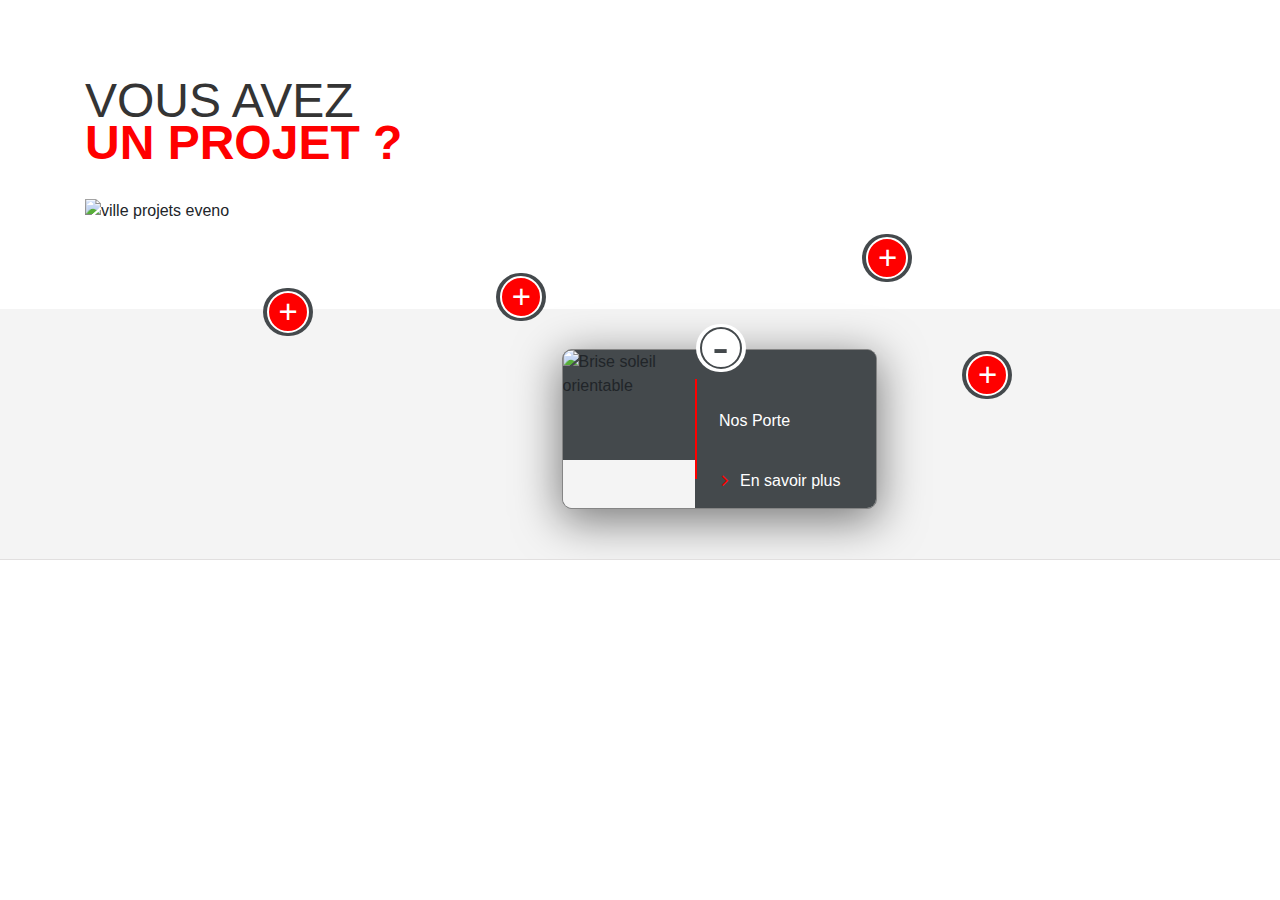
==== commit e24a8351: "carte2.0" ====
--- a/carte.html
+++ b/carte.html
@@ -27,25 +27,7 @@
 
         <div id="front_projet_visuel_container">
 
-                                            <div class="front_projet_infobulle infobulle_maison_traditionnelle">
-                        <div class="front_projet_infobulle_container">
-                            <button class="front_projet_infobulle_btn">
-                                <span class="front_projet_infobulle_vert">
-                                <i>+</i>
-                                <i>-</i>
-                                </span>
-                            </button>
-                        </div>
-                    </div>
-
-                    <div class="front_projet_infobulle_info infobulle_maison_traditionnelle_info">
-                        <figure><img src="https://www.eveno-fermetures.com/wp-content/themes/eveno-site2018/assets/images/infobulle_image.jpg" alt="Je construis une maison traditionnelle"></figure>
-                        <div class="front_projet_infobulle_txt">
-                            <p>Je construis une maison traditionnelle</p>
-                            <a href="https://www.eveno-fermetures.com/vos-projets/guide-habitation-neuve/"><span class="icon-angle-right"></span>Lire le guide</a>
-                        </div>
-                    </div>
-                                                                        <div class="front_projet_infobulle infobulle_maison_bois">
+                                                                     <div class="front_projet_infobulle infobulle_maison_bois">
                         <div class="front_projet_infobulle_container">
                             <button class="front_projet_infobulle_btn">
                                 <span class="front_projet_infobulle_vert">
@@ -57,10 +39,10 @@
                     </div>
 
                     <div class="front_projet_infobulle_info infobulle_maison_bois_info">
-                        <figure><img src="https://www.eveno-fermetures.com/wp-content/themes/eveno-site2018/assets/images/infobulle_image.jpg" alt="Je construis une maison en bois"></figure>
+                        <figure><img src="img/IMG_2353" alt="Je construis une maison en bois"  style="    height: 160px;"></figure>
                         <div class="front_projet_infobulle_txt">
-                            <p>Je construis une maison en bois</p>
-                            <a href="https://www.eveno-fermetures.com/vos-projets/guide-habitation-neuve-en-bois/"><span class="icon-angle-right"></span>Lire le guide</a>
+                            <p>Nos fenetres</p>
+                            <a href="fenetre.html"><span class="icon-angle-right"></span>En savoir plus</a>
                         </div>
                     </div>
                                                                         <div class="front_projet_infobulle infobulle_automatiser">
@@ -75,31 +57,13 @@
                     </div>
 
                     <div class="front_projet_infobulle_info infobulle_automatiser_info">
-                        <figure><img src="https://www.eveno-fermetures.com/wp-content/themes/eveno-site2018/assets/images/infobulle_image.jpg" alt="Automatiser ma maison"></figure>
+                        <figure><img src="https://les-smartgrids.fr/wp-content/uploads/2018/03/besoin-domotique.jpg" alt="Automatiser ma maison"  style="    height: 160px;"></figure>
                         <div class="front_projet_infobulle_txt">
-                            <p>Automatiser ma maison</p>
-                            <a href="https://www.eveno-fermetures.com/vos-projets/maison-connectee/"><span class="icon-angle-right"></span>Lire le guide</a>
+                            <p>La domotique</p>
+                            <a href="fenetre.html"><span class="icon-angle-right"></span>En savoir plus</a>
                         </div>
                     </div>
                                                                         <div class="front_projet_infobulle infobulle_brise_soleil_orientable">
-                        <div class="front_projet_infobulle_container">
-                            <button class="front_projet_infobulle_btn">
-                                <span class="front_projet_infobulle_vert">
-                                <i>+</i>
-                                <i>-</i>
-                                </span>
-                            </button>
-                        </div>
-                    </div>
-
-                    <div class="front_projet_infobulle_info infobulle_brise_soleil_orientable_info">
-                        <figure><img src="https://www.eveno-fermetures.com/wp-content/themes/eveno-site2018/assets/images/infobulle_image.jpg" alt="Brise soleil orientable"></figure>
-                        <div class="front_projet_infobulle_txt">
-                            <p>Brise soleil orientable</p>
-                            <a href="https://www.eveno-fermetures.com/vos-projets/brise-soleil-orientable/"><span class="icon-angle-right"></span>Lire le guide</a>
-                        </div>
-                    </div>
-                                                                        <div class="front_projet_infobulle infobulle_bloc_baies">
                         <div class="front_projet_infobulle_container">
                             <button class="front_projet_infobulle_btn infobulle_activ">
                                 <span class="front_projet_infobulle_vert">
@@ -110,11 +74,29 @@
                         </div>
                     </div>
 
-                    <div class="front_projet_infobulle_info infobulle_bloc_baies_info infobulle_activ">
-                        <figure><img src="https://www.eveno-fermetures.com/wp-content/themes/eveno-site2018/assets/images/infobulle_image.jpg" alt="Bloc baies"></figure>
+                   <div class="front_projet_infobulle_info infobulle_brise_soleil_orientable_info infobulle_activ">
+                        <figure><img src="img/50115505_247450732837470_5745281085030268928_n" alt="Brise soleil orientable"  style="    height: 160px;"></figure>
                         <div class="front_projet_infobulle_txt">
-                            <p>Bloc baies</p>
-                            <a href="https://www.eveno-fermetures.com/vos-projets/blocbaies/"><span class="icon-angle-right"></span>Lire le guide</a>
+                            <p>Nos Porte</p>
+                            <a href="fenetre.html"><span class="icon-angle-right"></span>En savoir plus</a>
+                        </div>
+                    </div>
+                                                                        <div class="front_projet_infobulle infobulle_bloc_baies">
+                        <div class="front_projet_infobulle_container">
+                            <button class="front_projet_infobulle_btn ">
+                                <span class="front_projet_infobulle_vert">
+                                <i>+</i>
+                                <i>-</i>
+                                </span>
+                            </button>
+                        </div>
+                    </div>
+
+                    <div class="front_projet_infobulle_info infobulle_bloc_baies_info ">
+                        <figure><img src="img/49895252_247451982837345_3829356643129229312_n" alt="Bloc baies"  style="    height: 160px;"></figure>
+                        <div class="front_projet_infobulle_txt">
+                            <p>Nos pergolats</p>
+                            <a href="fenetre.html"><span class="icon-angle-right"></span>En savoir plus</a>
                         </div>
                     </div>
                                                                         <div class="front_projet_infobulle infobulle_renove_maison">
@@ -129,13 +111,13 @@
                     </div>
 
                     <div class="front_projet_infobulle_info infobulle_renove_maison_info">
-                        <figure><img src="https://www.eveno-fermetures.com/wp-content/themes/eveno-site2018/assets/images/infobulle_image.jpg" alt="Je rénove ma maison"></figure>
+                        <figure><img src="img/50314447_247454146170462_3898697816381325312_n" alt="Je rénove ma maison" style="    height: 160px;"></figure>
                         <div class="front_projet_infobulle_txt">
-                            <p>Je rénove ma maison</p>
-                            <a href="https://www.eveno-fermetures.com/vos-projets/guide-renovation-extension/"><span class="icon-angle-right"></span>Lire le guide</a>
+                            <p>Nos Stores</p>
+                            <a href="fenetre.html"><span class="icon-angle-right"></span>En savoir plus</a>
                         </div>
                     </div>
-                                                                        <div class="front_projet_infobulle infobulle_porte_garage">
+                                                 <!--                    <div class="front_projet_infobulle infobulle_porte_garage">
                         <div class="front_projet_infobulle_container">
                             <button class="front_projet_infobulle_btn">
                                 <span class="front_projet_infobulle_vert">
@@ -150,26 +132,20 @@
                         <figure><img src="https://www.eveno-fermetures.com/wp-content/themes/eveno-site2018/assets/images/infobulle_image.jpg" alt="Je change ma porte de garage"></figure>
                         <div class="front_projet_infobulle_txt">
                             <p>Je change ma porte de garage</p>
-                            <a href="https://www.eveno-fermetures.com/vos-projets/changer-votre-porte-de-garage/"><span class="icon-angle-right"></span>Lire le guide</a>
+                            <a href="fenetre.html"><span class="icon-angle-right"></span>En savoir plus</a>
                         </div>
-                    </div>
+                    </div>-->   
                 
-            <figure><img class="img-responsive" src="https://www.eveno-fermetures.com/wp-content/themes/eveno-site2018/assets/images/illustration_ville_projets.jpg" alt="ville projets eveno" srcset="https://www.eveno-fermetures.com/wp-content/themes/eveno-site2018/assets/images/illustration_ville_projets@2x.jpg 2x"></figure>
+            <figure><img class="img-responsive" src="https://images.lanouvellerepublique.fr/image/upload/5d02ef7068148f732d8b4848.jpg" alt="ville projets eveno" srcset="https://www.eveno-fermetures.com/wp-content/themes/eveno-site2018/assets/images/illustration_ville_projets@2x.jpg 2x"></figure>
         </div>
 
-        <ul class="front_projet_liste_lien">
-            <li><a href="https://www.eveno-fermetures.com/vos-projets/guide-habitation-neuve/"><span class="icon-angle-right"></span>Habitation neuve</a></li> 
-            <li><a href="https://www.eveno-fermetures.com/vos-projets/guide-habitation-neuve-en-bois/"><span class="icon-angle-right"></span>Habitation neuve en bois</a></li>
-            <li><a href="https://www.eveno-fermetures.com/vos-projets/guide-renovation-extension/"><span class="icon-angle-right"></span>Rénovation &amp; Extension</a></li>
-            <li><a href="https://www.eveno-fermetures.com/vos-projets/changer-votre-porte-de-garage/"><span class="icon-angle-right"></span>Porte de garage</a></li>
-            <li><a href="https://www.eveno-fermetures.com/vos-projets/brise-soleil-orientable/"><span class="icon-angle-right"></span>Brise Soleil Orientable</a></li>
-            <li><a href="https://www.eveno-fermetures.com/vos-projets/maison-connectee/"><span class="icon-angle-right"></span>Confort connecté</a></li>
-            <li><a href="https://www.eveno-fermetures.com/vos-projets/blocbaies/"><span class="icon-angle-right"></span>Blocs Baies</a></li>
-        </ul>
+    
 
     </div>
 
 </section>
+
+
 
  <!-- Optional JavaScript -->
     <!-- jQuery first, then Popper.js, then Bootstrap JS -->
@@ -184,16 +160,17 @@
     <script src="https://cdnjs.cloudflare.com/ajax/libs/waypoints/4.0.1/jquery.waypoints.min.js"></script>
     <script src="https://cdnjs.cloudflare.com/ajax/libs/Counter-Up/1.0/jquery.counterup.min.js"></script>
     <script type="text/javascript" src="js/nav.js"></script>
-    <script type="text/javascript" src="js/slider.js"></script>
+    <script type="text/javascript" src="js/carte.js"></script>
     <script src="https://unpkg.com/aos@2.3.1/dist/aos.js"></script>
     <script src="https://cdnjs.cloudflare.com/ajax/libs/flexslider/2.6.1/jquery.flexslider.min.js"></script>
     <script src=" https://cdnjs.cloudflare.com/ajax/libs/modernizr/2.8.3/modernizr.min.js"></script>
+    
 
     <script>
         AOS.init();
     </script>
     <script>
-        var btn = $('#button');
+        var btn = $('fenetre.htmlbutton');
 
         $(window).scroll(function () {
             if ($(window).scrollTop() > 300) {
--- a/css/carte.css
+++ b/css/carte.css
@@ -671,7 +671,7 @@
 
 .wpcf7-submit:hover,
 button:hover {
-    background-color: #a2c138
+    background-color: red
 }
 
 .wpcf7-submit:hover a,
@@ -697,7 +697,7 @@
 }
 
 .icon-angle-right {
-    color: #a2c138;
+    color: red;
     font-size: 12px;
     margin-right: 9px;
     transition: margin-right .3s ease
@@ -925,7 +925,7 @@
 }
 
 footer.site-footer .navigation-footer .widget-column .menu>li>a:before {
-    color: #a2c138;
+    color: red;
     content: "\E902";
     font-family: icomoon !important;
     font-style: normal;
@@ -984,7 +984,7 @@
 }
 
 footer #button-to-top.show {
-    background-color: #a2c138
+    background-color: red
 }
 
 header.site-header section .container-page {
@@ -1029,7 +1029,7 @@
 
 header #site-navigation ul li:after {
     content: "|";
-    color: #a2c138;
+    color: red;
     display: inline-block;
     font-size: 14px;
     position: absolute;
@@ -1060,7 +1060,7 @@
 }
 
 header #site-navigation ul li a:hover {
-    color: #a2c138
+    color: red
 }
 
 .single-post header #top-menu #menu-item-36 a {
@@ -1080,7 +1080,7 @@
 }
 
 header .header-search:hover {
-    background: #a2c138
+    background: red
 }
 
 header .header-search:hover span {
@@ -1152,7 +1152,7 @@
 }
 
 section#image_head .container-page:after {
-    background-color: #a2c138;
+    background-color: red;
     bottom: -2px;
     content: "";
     height: 3px;
@@ -1245,7 +1245,7 @@
 }
 
 section#front_raccourcis ul li .hover {
-    background: #a2c138;
+    background: red;
     height: 0;
     left: -1px;
     position: absolute;
@@ -1258,7 +1258,7 @@
 section#front_raccourcis ul li:after,
 section#front_raccourcis ul li:first-child:before {
     content: "";
-    background-color: #a2c138;
+    background-color: red;
     display: inline-block;
     width: 1px;
     height: 50px;
@@ -1309,7 +1309,7 @@
 section h2.front_title {
     font-size: 48px;
     font-size: 3rem;
-    color: #a2c138;
+    color: red;
     line-height: 42px;
     margin: 80px 0 35px;
     text-transform: uppercase
@@ -1423,7 +1423,7 @@
 
 .front_projet_liste_lien li .NoLInk .icon-angle-right,
 .front_projet_liste_lien li a .icon-angle-right {
-    color: #a2c138;
+    color: red;
     font-size: 12px;
     margin-right: 9px;
     margin-top: 2px;
@@ -1472,7 +1472,7 @@
 
 section#front_aide #front_aide_conseil li span {
     display: block;
-    color: #a2c138;
+    color: red;
     font-size: 30px;
     left: 0;
     margin-right: 20px;
@@ -1807,7 +1807,7 @@
 #side-content-acf blockquote,
 .entry-content blockquote {
     background-color: #f4f4f4;
-    border-left: 10px solid #a2c138;
+    border-left: 10px solid red;
     border-right: 1px solid #e1dfdf;
     border-top: 1px solid #e1dfdf;
     border-bottom: 1px solid #e1dfdf;
@@ -2002,7 +2002,7 @@
 
 #side-content-acf .content-bloc-image a:hover .content-bloc-image-legende,
 .entry-content .content-bloc-image a:hover .content-bloc-image-legende {
-    color: #a2c138
+    color: red
 }
 
 #side-content-acf .content-bloc-image a:hover .icon-angle-right,
@@ -2062,7 +2062,7 @@
 
 #side-content-acf .content-bloc-telechargement .liste-telechargement li.item-telechargement .container a .container-icon .icon-download,
 .entry-content .content-bloc-telechargement .liste-telechargement li.item-telechargement .container a .container-icon .icon-download {
-    background: #a2c138;
+    background: red;
     color: #fff;
     padding: 7px;
     position: relative;
@@ -2103,7 +2103,7 @@
 
 #side-content-acf .content-bloc-telechargement .liste-telechargement li.item-telechargement .container a:hover .container-info p:first-child,
 .entry-content .content-bloc-telechargement .liste-telechargement li.item-telechargement .container a:hover .container-info p:first-child {
-    color: #a2c138
+    color: red
 }
 
 #side-content-acf .content-bloc-telechargement .liste-telechargement li.item-telechargement .container a:hover .container-icon span:before,
@@ -2234,7 +2234,7 @@
 }
 
 .content-bloc-accordeon .accordion li .toggle:before {
-    color: #a2c138
+    color: red
 }
 
 .content-bloc-accordeon .accordion li .toggle:after {
@@ -2335,7 +2335,7 @@
 }
 
 .sidebar-acf #side-contact {
-    background-color: #a2c138;
+    background-color: red;
     border-bottom: 5px solid #5a7207
 }
 
@@ -2438,7 +2438,7 @@
 }
 
 .sidebar-acf #side-nav nav ul li a:hover {
-    color: #a2c138
+    color: red
 }
 
 .sidebar-acf #side-nav nav ul li a:hover .icon-angle-right {
@@ -2502,7 +2502,7 @@
 .mobil_menu_overlay span {
     font-size: 2rem;
     position: relative;
-    background: #a2c138;
+    background: red;
     font-weight: 400;
     display: block;
     padding: 16px
@@ -2559,7 +2559,7 @@
 }
 
 .front_projet_infobulle .front_projet_infobulle_container .front_projet_infobulle_btn .front_projet_infobulle_vert {
-    background-color: #a2c138;
+    background-color: red;
     display: inline-block;
     border: 2px solid #fff;
     border-radius: 50%;
@@ -2577,7 +2577,7 @@
 }
 
 .front_projet_infobulle .front_projet_infobulle_container .front_projet_infobulle_btn .front_projet_infobulle_vert:hover {
-    background-color: #8dab38
+    background-color: red
 }
 
 .front_projet_infobulle .front_projet_infobulle_container .front_projet_infobulle_btn .front_projet_infobulle_vert i {
@@ -2654,7 +2654,7 @@
     content: "";
     width: 2px;
     height: 100px;
-    background-color: #a2c138;
+    background-color: red;
     position: absolute;
     left: 0
 }
@@ -2832,7 +2832,7 @@
 }
 
 .item_actu_container .item_actu .moretag {
-    background-color: #a2c138;
+    background-color: red;
     bottom: 0;
     line-height: 0;
     padding: 9px;
@@ -3253,7 +3253,7 @@
     }
 
     header.site-header #site-navigation.open #top-menu .menu-item a:before {
-        color: #a2c138;
+        color: red;
         content: "\E902";
         font-family: icomoon;
         font-size: 18px;
@@ -3526,7 +3526,7 @@
     }
 
     .site-main-home section#image_head .container-page:after {
-        background-color: #a2c138
+        background-color: red
     }
 
     .site-main-home section#image_head .container-page h2 {
